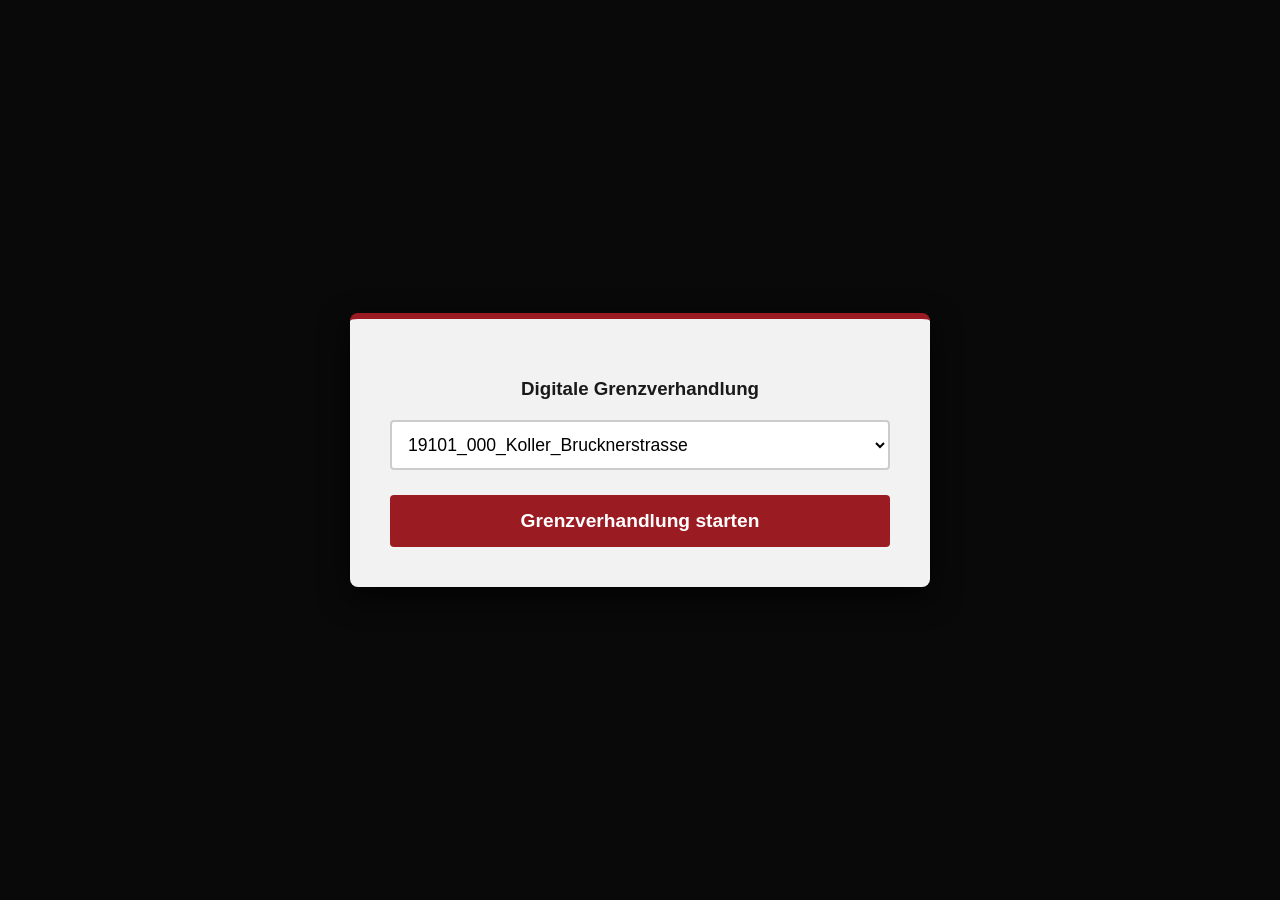
==== index.html @ 2337c844 "Initialer Upload der Grenzverhandlungs-App" ====
<!DOCTYPE html>
<html lang="de">
<head>
    <meta charset="UTF-8">
    <meta name="viewport" content="width=device-width, initial-scale=1.0">
    <title>ADP Rinner - Digitales Grenzprotokoll</title>
    
    <script src="https://cdnjs.cloudflare.com/ajax/libs/jspdf/2.5.1/jspdf.umd.min.js"></script>
    
    <style>
        /* CORPORATE DESIGN: Rot, Schwarz, Grau, Weiß */
        :root {
            --adp-rot: #9b1b22;
            --adp-schwarz: #1a1a1a;
            --adp-grau-hell: #f3f4f6;
            --adp-grau-dunkel: #4b5563;
        }

        body { font-family: Arial, sans-serif; margin: 0; padding: 0; background-color: var(--adp-grau-hell); color: var(--adp-schwarz); }
        
        /* ================= STARTBILDSCHIRM ================= */
        #startScreen {
            position: fixed; top: 0; left: 0; width: 100vw; height: 100vh;
            /* Hintergrundbild für den Start */
            background-image: url("Graz%20Jakomini%20Ausschnitt.jpg");
            background-color: var(--adp-schwarz);
            background-size: cover; background-position: center;
            display: flex; justify-content: center; align-items: center; z-index: 9999;
        }
        #startScreen::before {
            content: ''; position: absolute; top: 0; left: 0; width: 100%; height: 100%;
            background: rgba(0, 0, 0, 0.65); z-index: -1;
        }
        .start-card {
            background: rgba(255, 255, 255, 0.95); padding: 40px; border-radius: 8px;
            box-shadow: 0 10px 30px rgba(0,0,0,0.8); text-align: center; max-width: 500px; width: 90%;
            border-top: 6px solid var(--adp-rot);
        }
        .start-card img { max-width: 280px; margin-bottom: 25px; }
        .start-card select {
            width: 100%; padding: 12px; font-size: 1.1em; margin-bottom: 25px;
            border: 2px solid #ccc; border-radius: 4px; background: white;
        }
        .btn-start {
            background-color: var(--adp-rot); color: white; border: none; padding: 15px 30px;
            font-size: 1.2em; font-weight: bold; border-radius: 4px; cursor: pointer; width: 100%;
            transition: background 0.3s;
        }
        .btn-start:hover { background-color: #7a151b; }

        /* ================= APP CONTAINER ================= */
        #appScreen { display: none; padding: 20px; }
        .container { max-width: 1000px; margin: 0 auto; background: white; padding: 30px; border-radius: 8px; box-shadow: 0 4px 6px rgba(0,0,0,0.1); }
        .header-kanzlei { text-align: center; border-bottom: 3px solid var(--adp-schwarz); padding-bottom: 15px; margin-bottom: 25px; }
        .header-kanzlei img { max-width: 250px; height: auto; display: block; margin: 0 auto 10px auto; }
        
        .inline-input { padding: 8px; font-size: 1em; border-radius: 4px; border: 1px solid #ccc; }
        .meta-grid { display: grid; grid-template-columns: 1fr 1fr; gap: 15px; background: var(--adp-grau-hell); padding: 20px; border-radius: 6px; margin-bottom: 20px; border-left: 5px solid var(--adp-rot); }
        
        /* TABS */
        .tab-nav { display: flex; justify-content: space-between; align-items: flex-end; margin-bottom: 20px; border-bottom: 2px solid #ccc; padding-bottom: 10px; }
        .tab-group-left { display: flex; gap: 5px; flex-wrap: wrap; }
        .tab-btn { padding: 12px 18px; border: 1px solid #ccc; background: white; cursor: pointer; border-radius: 4px; font-weight: bold; color: var(--adp-grau-dunkel); }
        .tab-btn.active { background: var(--adp-schwarz); color: white; border-color: var(--adp-schwarz); }
        
        .tab-btn-tool { background: #e2e8f0; color: #1e293b; border-color: #cbd5e1; }
        .tab-btn-tool.active { background: #3b82f6; color: white; border-color: #2563eb; }

        .tab-content { display: none; }
        .tab-content.active { display: block; }
        
        /* DKM IFRAME */
        .iframe-container { width: 100%; height: 600px; border: 2px solid var(--adp-schwarz); border-radius: 4px; overflow: hidden; background: #fff; }
        .iframe-container iframe { width: 100%; height: 100%; border: none; }

        /* SKIZZE */
        .skizze-wrapper { 
            position: relative; width: 100%; max-width: 900px; height: 550px; 
            border: 2px solid var(--adp-schwarz); background-color: #fff; 
            background-image: url('Begehungsplan.jpg'); 
            background-size: contain; background-repeat: no-repeat; background-position: center; 
        }
        
        #sketchCanvas { position: absolute; top: 0; left: 0; width: 100%; height: 100%; touch-action: none; cursor: crosshair; }
        
        .toolbar { margin-bottom: 15px; display: flex; gap: 8px; flex-wrap: wrap; background: #f8fafc; padding: 12px; border: 1px solid #e2e8f0; border-radius: 4px; }
        .btn { padding: 8px 12px; border: none; border-radius: 4px; cursor: pointer; font-weight: bold; font-size: 0.9em; }
        .btn-tool { background-color: var(--adp-grau-dunkel); color: white; border: 1px solid transparent; }
        .btn-tool.active { background-color: var(--adp-rot); box-shadow: inset 0 0 5px rgba(0,0,0,0.5); }
        .btn-action { background-color: #666; color: white; }
        .btn-save { background-color: var(--adp-rot); color: white; width: 100%; font-size: 1.2em; padding: 15px; margin-top: 30px; text-transform: uppercase; letter-spacing: 1px; }
        
        /* TABELLEN & SIGNATUR */
        .sig-table, .behelf-table { width: 100%; border-collapse: collapse; margin-top: 15px; }
        .sig-table th, .sig-table td, .behelf-table th, .behelf-table td { border: 1px solid #ccc; padding: 10px; text-align: left; vertical-align: middle; }
        .sig-table th, .behelf-table th { background-color: var(--adp-schwarz); color: white; font-size: 0.95em; }
        
        .sig-box-container { text-align: center; }
        .sig-canvas { border: 1px dashed var(--adp-schwarz); background: #fafafa; display: inline-block; touch-action: none; }
        
        .info-text { font-size: 0.95em; line-height: 1.6; color: var(--adp-schwarz); background: var(--adp-grau-hell); padding: 15px; border-left: 4px solid var(--adp-schwarz); margin-bottom: 15px; }
        .footnote { background: white; padding: 12px; font-size: 0.85em; margin-top: 10px; border: 1px solid #ccc; line-height: 1.5; color: var(--adp-grau-dunkel); }
    </style>
</head>
<body>

<div style="display: none;">
    <img id="exportLogo" src="ADP_Logo.png" alt="Logo PDF">
    <img id="exportBg" src="Begehungsplan.jpg" alt="Hintergrund PDF">
</div>

<div id="startScreen">
    <div class="start-card">
        <img src="ADP_Logo.png" alt="ADP Rinner Logo" onerror="this.style.display='none';">
        <h3 style="margin-bottom: 20px; color: var(--adp-schwarz);">Digitale Grenzverhandlung</h3>
        <select id="startGzSelect"></select>
        <button class="btn-start" onclick="startVerhandlung()">Grenzverhandlung starten</button>
    </div>
</div>

<div id="appScreen">
    <div class="container">
        <div class="header-kanzlei">
            <img src="ADP_Logo.png" alt="VERMESSUNG ADP RINNER" onerror="this.style.display='none'">
            <p style="color: var(--adp-grau-dunkel);">8010 Graz, Münzgrabenstraße 4, Tel. 0316 82 35 70</p>
        </div>

        <div class="tab-nav">
            <div class="tab-group-left">
                <button class="tab-btn active" id="btn-tab1" onclick="openTab('tab-seite1')">Seite 1: Eröffnung</button>
                <button class="tab-btn" id="btn-tab2" onclick="openTab('tab-seite2')">Seite 2: Skizze</button>
                <button class="tab-btn" id="btn-tab3" onclick="openTab('tab-seite3')">Seite 3: Signatur</button>
            </div>
            <div>
                <button class="tab-btn tab-btn-tool" id="btn-tab-bev" onclick="openTab('tab-bev')">🗺️ DKM Kataster öffnen</button>
            </div>
        </div>

        <div id="tab-seite1" class="tab-content active">
            <h3 style="text-align: center; margin-bottom: 20px; color: var(--adp-rot);">Protokoll über die Festlegung des Grenzverlaufs<br><span style="color: var(--adp-schwarz); font-size: 0.8em;">gemäß § 43 Abs. 6 VermG und § 52 Z 5 VermG</span></h3>
            
            <div class="meta-grid">
                <div><strong>Vermessungsamt:</strong> <span id="lblVA">-</span></div>
                <div><strong>Katastralgemeinde:</strong> <span id="lblKG">-</span></div>
                <div><strong>Projekt:</strong> <span id="lblProjekt">-</span></div>
                <div><strong>Geschäftszahl (GZ):</strong> <span id="lblGZ" style="font-weight: bold; color: var(--adp-rot);">-</span></div>
            </div>

            <h4 style="border-bottom: 2px solid var(--adp-schwarz); padding-bottom: 5px;">Verzeichnis der Eigentümer, allfälliger Vertreter und anwesender Personen</h4>
            <div class="info-text">
                Die Verhandlung über den Grenzverlauf wird am 
                <input type="date" id="txtDatumEroeffnung" class="inline-input" style="font-weight:bold;"> um 
                <input type="time" id="txtUhrzeitEroeffnung" class="inline-input" style="font-weight:bold;"> Uhr in 
                <input type="text" id="txtOrtEroeffnung" class="inline-input" style="font-weight:bold;"> eröffnet. 
                Der Verhandlungsleiter überzeugt sich von der Persönlichkeit der anwesenden Personen und prüft die Vertretungsbefugnis.
            </div>

            <h4 style="border-bottom: 2px solid var(--adp-schwarz); padding-bottom: 5px;">Gegenstand der Verhandlung</h4>
            <table class="behelf-table">
                <thead>
                    <tr><th style="width: 8%;">Aktiv</th><th>Planverfasser</th><th>Geschäftszahl</th><th>Anmerkung</th></tr>
                </thead>
                <tbody id="behelfeTableBody"></tbody>
            </table>
        </div>

        <div id="tab-bev" class="tab-content">
            <h4 style="border-bottom: 2px solid var(--adp-schwarz); padding-bottom: 5px;">Digitale Katastralmappe (BEV)</h4>
            <p style="color: var(--adp-grau-dunkel); margin-bottom: 15px;">Nutzen Sie diesen Bereich zur Live-Recherche im Kataster. Dieser Bereich dient als Werkzeug und wird nicht ins Protokoll exportiert.</p>
            <div class="iframe-container">
                <iframe src="https://kataster.bev.gv.at/" title="BEV Kataster"></iframe>
            </div>
        </div>

        <div id="tab-seite2" class="tab-content">
            <h4 style="border-bottom: 2px solid var(--adp-schwarz); padding-bottom: 5px;">Beschreibung des Grenzverlaufs</h4>
            <div class="info-text" style="border-left-color: var(--adp-rot);">
                Der Verlauf der Grenzen wird von den erschienenen beteiligten Eigentümern oder deren bevollmächtigten Vertretern entsprechend der untenstehenden Skizze festgelegt und im Sinne von §845 ABGB und der Vermessungsverordnung i.d.g.F. gekennzeichnet.<br><br>
                Die Grenze verläuft von Grenzpunkt zu Grenzpunkt geradlinig, sofern nichts anderes angegeben ist. Die zeichnerische Darstellung erfolgt unter Verwendung des im Anhang zur Vermessungsverordnung i.d.g.F. festgelegten Zeichenschlüssels.<br><br>
                Wenn der Verlauf von Grenzabschnitten mangels Einigung der Eigentümer nicht festgelegt werden konnte, ist dies untenstehend beschrieben.<br><br>
                Alte Grenzpunkte wurden aufgrund oben genannter GFN (VHW's) überprüft bzw. rückgesetzt und einvernehmlich anerkannt.<br>
                Die neuen Grenzpunkte wurden ebenfalls einvernehmlich festgelegt und in der Natur vermarkt.
            </div>

            <p style="font-size: 1.1em;"><strong>Skizze <span style="color: var(--adp-rot);">(siehe Beilage)</span>:</strong></p>
            
            <div class="toolbar">
                <strong>Linien: </strong>
                <button class="btn btn-tool active" id="tool-line_solid" onclick="setTool('line_solid', '#000000', 2, [])">Unstrittig</button>
                <button class="btn btn-tool" id="tool-line_new" onclick="setTool('line_new', '#9b1b22', 3, [])">Neu (Rot)</button>
                <button class="btn btn-tool" id="tool-line_dash" onclick="setTool('line_dash', '#9b1b22', 2, [6, 6])">Strittig</button>
                <span style="border-left: 2px solid #ccc; margin: 0 5px;"></span>
                
                <strong>Symbole & Text: </strong>
                <button class="btn btn-tool" id="tool-sym_marke" onclick="setTool('sym_marke', '#000', 2, [])">⨁ Rohr/Marke</button>
                <button class="btn btn-tool" id="tool-sym_kreis" onclick="setTool('sym_kreis', '#000', 2, [])">◯ Zaunsäule/Ecke</button>
                <button class="btn btn-tool" id="tool-sym_stein" onclick="setTool('sym_stein', '#000', 2, [])">⚫ Grenzstein</button>
                <button class="btn btn-tool" id="tool-text" onclick="setTool('text', '#9b1b22', 1, [])">A Text/Zahl</button>
                
                <span style="border-left: 2px solid #ccc; margin: 0 5px;"></span>
                <button class="btn btn-action" onclick="clearCanvas('sketchCanvas')">Zeichnung leeren</button>
            </div>

            <div class="skizze-wrapper">
                <canvas id="sketchCanvas" width="900" height="550"></canvas>
            </div>
        </div>

        <div id="tab-seite3" class="tab-content">
            <h4 style="border-bottom: 2px solid var(--adp-schwarz); padding-bottom: 5px;">Zustimmungserklärung</h4>
            <div class="info-text">
                Die im nachstehenden Verzeichnis unterfertigten Eigentümer stimmen dem in der Natur einvernehmlich festgelegten und oben beschriebenen Grenzverlauf zu.<br>
                Weiters bestätigen die Eigentümer gem. § 43 Abs. 6 VermG und § 52 Z 5 VermG, dass der Grenzverlauf seit der letzten Vermessung unverändert geblieben ist, bzw. kein anderer Grenzverlauf bekannt ist.
            </div>
            
            <table class="sig-table">
                <thead>
                    <tr>
                        <th style="width: 8%;">EZ</th>
                        <th style="width: 12%;">Gst.Nr.</th>
                        <th style="width: 30%;">Name / Anschrift</th>
                        <th style="width: 35%;">Unterschrift</th>
                        <th style="width: 15%;">Anmerkung / ID</th>
                    </tr>
                </thead>
                <tbody id="eigentuemerTableBody"></tbody>
            </table>
            
            <div class="footnote">
                <strong>* ID = Identitätsnachweis:</strong> P … persönlich bekannt, A … allgemein bekannt, L … amtlicher Lichtbildausweis<br>
                <strong>Vollmachten:</strong> V.i.A. = Vollmacht im Akt; V.p.P. = Vollmacht per Post erhalten; V.p.E. = Vollmacht per Email erhalten
            </div>

            <div style="margin-top: 30px; background: white; padding: 20px; border-radius: 6px; border: 2px solid var(--adp-schwarz);">
                <p style="margin-top: 0;">Die Verhandlung über den Verlauf der Grenze wird um <input type="time" id="txtUhrzeitSchliessung" class="inline-input"> Uhr geschlossen.</p>
                <p style="margin-bottom: 0;"><input type="text" id="txtOrtSignatur" class="inline-input" style="font-weight:bold;">, am <span id="lblUnterschriftDatum" style="font-weight:bold;">-</span></p>
                <p style="margin-top: 15px; text-align: right; border-top: 1px solid #ccc; padding-top: 10px;">
                    <strong>DI Gerald Fuxjäger</strong><br>
                    <small style="color: var(--adp-grau-dunkel);">Der Verhandlungsleiter</small>
                </p>
            </div>

            <button class="btn btn-save" onclick="exportProtokollPDF()">Verhandlung schließen & PDF generieren</button>
        </div>
    </div>
</div>

<script>
    const nameVerhandlungsleiter = "DI Gerald Fuxjäger";

    const datenbank = [
        { gz: "19100_000_Mustermann_Mustergasse", VA: "Graz", kg: "Graz-Stadt (63101)", projekt: "Grenzfeststellung", ort: "Graz", behelfe: [{verfasser: nameVerhandlungsleiter, gz: "GZ 456/1998", anm: "Westgrenze"}], eigentuemer: [{ez: "123", gst: "101/2", name: "Max Mustermann", adr: "Mustergasse 1", id: "P"}] },
        { gz: "19101_000_Koller_Brucknerstrasse", VA: "Graz", kg: "Jakomini (63106)", projekt: "Teilung Koller", ort: "Graz", behelfe: [{verfasser: "DI Rinner", gz: "GZ 789/2012", anm: "Mappenberichtigung"}, {verfasser: nameVerhandlungsleiter, gz: "GZ 102/2021", anm: "Begehungsplan"}], eigentuemer: [{ez: "1592", gst: "2407/4", name: "Kasper Georg", adr: "Brucknerstraße 77", id: "L"}, {ez: "1856", gst: "2407/6", name: "Mohorka Elisabeth", adr: "Brucknerstraße 77", id: "V.i.A."}] },
        { gz: "19102_000_Huber_Waldweg", VA: "Weiz", kg: "Anger (64201)", projekt: "Parzellierung", ort: "Anger", behelfe: [], eigentuemer: [{ez: "110", gst: "450/1", name: "Johann Huber", adr: "Waldweg 44", id: "A"}] },
        { gz: "19103_000_Bauer_Feldgasse", VA: "Leoben", kg: "Göss (60304)", projekt: "Straßenabtretung", ort: "Leoben", behelfe: [], eigentuemer: [{ez: "99", gst: "12/4", name: "Anna Bauer", adr: "Feldgasse 2", id: "P"}] },
        { gz: "19104_000_Steirer_Hauptplatz", VA: "Graz", kg: "Geidorf (63102)", projekt: "Berichtigung", ort: "Graz", behelfe: [], eigentuemer: [{ez: "55", gst: "88", name: "H. Steirer", adr: "Hauptplatz 1", id: "L"}] },
        { gz: "19105_000_Gruber_Berggasse", VA: "Voitsberg", kg: "Bärnbach (63304)", projekt: "Hofteilung", ort: "Bärnbach", behelfe: [], eigentuemer: [{ez: "333", gst: "500", name: "F. Gruber", adr: "Berggasse 12", id: "P"}] },
        { gz: "19106_000_Mayer_Talstrasse", VA: "Graz", kg: "Andritz (63104)", projekt: "Bauplatz", ort: "Graz", behelfe: [], eigentuemer: [{ez: "111", gst: "222", name: "G. Mayer", adr: "Talstr. 4", id: "A"}] },
        { gz: "19107_000_Schmid_Ring", VA: "Graz", kg: "Jakomini (63106)", projekt: "Feststellung", ort: "Graz", behelfe: [], eigentuemer: [{ez: "77", gst: "33/1", name: "M. Schmid", adr: "Ring 10", id: "L"}] },
        { gz: "19108_000_Wagner_Dorfplatz", VA: "Gleisdorf", kg: "Nitscha (64111)", projekt: "Verbreiterung", ort: "Gleisdorf", behelfe: [], eigentuemer: [{ez: "888", gst: "444", name: "T. Wagner", adr: "Dorfplatz 1", id: "P"}] },
        { gz: "19109_000_Leitner_Grenzweg", VA: "Deutschlandsberg", kg: "Frauental (61005)", projekt: "Grenzbereinigung", ort: "Frauental", behelfe: [], eigentuemer: [{ez: "999", gst: "555", name: "L. Leitner", adr: "Grenzweg 3", id: "V.i.A."}] }
    ];

    let aktuellerFall = null;
    let activeCanvasIds = [];

    window.onload = function() {
        if (typeof window.jspdf === 'undefined') {
            alert("⚠️ ACHTUNG: jsPDF-Bibliothek lädt nicht. Für den Export ist eine Internetverbindung erforderlich.");
        }
        const startSelect = document.getElementById('startGzSelect');
        datenbank.forEach((fall, index) => {
            let opt = document.createElement('option'); opt.value = index;
            opt.innerHTML = fall.gz; startSelect.appendChild(opt);
        });
        startSelect.value = 1; // Default: Brucknerstraße
    };

    function startVerhandlung() {
        aktuellerFall = datenbank[document.getElementById('startGzSelect').value];
        const now = new Date();
        document.getElementById('txtDatumEroeffnung').value = now.toISOString().split('T')[0];
        document.getElementById('lblUnterschriftDatum').innerText = now.toLocaleDateString('de-AT');
        document.getElementById('txtUhrzeitEroeffnung').value = now.toTimeString().split(' ')[0].substring(0, 5);
        document.getElementById('txtUhrzeitSchliessung').value = new Date(now.getTime() + 60*60000).toTimeString().split(' ')[0].substring(0, 5);

        // Umschalten der Screens
        document.getElementById('startScreen').style.display = 'none';
        document.getElementById('appScreen').style.display = 'block';

        // Befüllen der Daten
        document.getElementById('lblGZ').innerText = aktuellerFall.gz;
        document.getElementById('lblVA').innerText = aktuellerFall.VA;
        document.getElementById('lblKG').innerText = aktuellerFall.kg;
        document.getElementById('lblProjekt').innerText = aktuellerFall.projekt;
        document.getElementById('txtOrtEroeffnung').value = aktuellerFall.ort;
        document.getElementById('txtOrtSignatur').value = aktuellerFall.ort;

        const bBody = document.getElementById('behelfeTableBody'); bBody.innerHTML = "";
        if(aktuellerFall.behelfe.length === 0) {
            bBody.innerHTML = "<tr><td colspan='4' style='text-align:center;'>Keine Behelfe hinterlegt</td></tr>";
        } else {
            aktuellerFall.behelfe.forEach((b, i) => {
                bBody.innerHTML += `<tr><td><input type="checkbox" id="chkBehelf_${i}" checked></td><td>${b.verfasser}</td><td>${b.gz}</td><td>${b.anm}</td></tr>`;
            });
        }

        const eBody = document.getElementById('eigentuemerTableBody'); eBody.innerHTML = "";
        activeCanvasIds = [];
        aktuellerFall.eigentuemer.forEach((e, i) => {
            const cId = `sigCanvas_${i}`; activeCanvasIds.push(cId);
            eBody.innerHTML += `
                <tr>
                    <td><strong>${e.ez}</strong></td>
                    <td><strong>${e.gst}</strong></td>
                    <td>${e.name}<br><small style="color:var(--adp-grau-dunkel);">${e.adr}</small></td>
                    <td class="sig-box-container">
                        <canvas id="${cId}" width="280" height="80" class="sig-canvas"></canvas>
                        <br><button class="btn btn-clear" style="padding:4px 8px; font-size:0.75em; margin-top:5px;" onclick="clearCanvas('${cId}')">Leeren</button>
                    </td>
                    <td><input type="text" id="txtId_${i}" value="${e.id}" style="width:100%; padding:6px; box-sizing:border-box;"></td>
                </tr>`;
        });

        // WICHTIG: Verzögertes Setup der Canvas-Elemente, damit diese korrekt gerendert sind.
        setTimeout(() => { 
            activeCanvasIds.forEach(id => setupCanvas(id, true)); 
            setupCanvas('sketchCanvas', false);
        }, 100);
    }

    function openTab(id) {
        document.querySelectorAll('.tab-content').forEach(t => t.classList.remove('active'));
        document.querySelectorAll('.tab-btn').forEach(b => b.classList.remove('active'));
        document.getElementById(id).classList.add('active');
        if(event) document.getElementById('btn-' + id.replace('tab-','')).classList.add('active');
    }

    // --- NEUE, STABILE CANVAS LOGIK (POINTER-EVENTS) ---
    let currentTool = 'line_solid'; 
    let currentStyle = { color: '#000000', width: 2, dash: [] };

    function setTool(toolName, color, width, dash) {
        currentTool = toolName;
        currentStyle = { color: color, width: width, dash: dash };
        document.querySelectorAll('.btn-tool').forEach(b => b.classList.remove('active'));
        document.getElementById('tool-' + toolName).classList.add('active');
    }

    function setupCanvas(canvasId, isSig) {
        const canvas = document.getElementById(canvasId); 
        if (!canvas) return;
        const ctx = canvas.getContext('2d'); 
        let drawing = false;

        const getPos = (e) => { 
            const rect = canvas.getBoundingClientRect(); 
            const scaleX = canvas.width / rect.width;
            const scaleY = canvas.height / rect.height;
            return { 
                x: (e.clientX - rect.left) * scaleX, 
                y: (e.clientY - rect.top) * scaleY 
            }; 
        };
        
        const startAction = (e) => {
            e.preventDefault();
            const p = getPos(e);
            
            if (!isSig) {
                if (currentTool === 'text') {
                    const txt = prompt("Text oder Zahl eingeben:");
                    if(txt) {
                        ctx.font = "bold 16px Arial"; ctx.fillStyle = currentStyle.color;
                        ctx.fillText(txt, p.x, p.y + 6);
                    }
                    return;
                }
                
                if (currentTool.startsWith('sym_')) {
                    ctx.strokeStyle = currentStyle.color; ctx.lineWidth = 2; ctx.beginPath();
                    if (currentTool === 'sym_marke') {
                        ctx.arc(p.x, p.y, 6, 0, 2 * Math.PI);
                        ctx.moveTo(p.x - 8, p.y); ctx.lineTo(p.x + 8, p.y);
                        ctx.moveTo(p.x, p.y - 8); ctx.lineTo(p.x, p.y + 8);
                    } else if (currentTool === 'sym_kreis') {
                        ctx.arc(p.x, p.y, 6, 0, 2 * Math.PI);
                    } else if (currentTool === 'sym_stein') {
                        ctx.arc(p.x, p.y, 6, 0, 2 * Math.PI);
                        ctx.fillStyle = currentStyle.color; ctx.fill();
                    }
                    ctx.stroke(); return;
                }
            }
            
            drawing = true; 
            ctx.beginPath(); 
            ctx.moveTo(p.x, p.y);
        };

        const moveAction = (e) => {
            e.preventDefault();
            if (!drawing) return;
            if (!isSig && !currentTool.startsWith('line_')) return; 
            
            const p = getPos(e); 
            ctx.strokeStyle = isSig ? '#0000bb' : currentStyle.color; 
            ctx.lineWidth = isSig ? 2 : currentStyle.width; 
            ctx.setLineDash(isSig ? [] : currentStyle.dash); 
            ctx.lineTo(p.x, p.y); 
            ctx.stroke();
        };

        const stopAction = (e) => {
            e.preventDefault();
            drawing = false;
        };

        canvas.addEventListener('pointerdown', startAction);
        canvas.addEventListener('pointermove', moveAction);
        canvas.addEventListener('pointerup', stopAction);
        canvas.addEventListener('pointerout', stopAction);
    }
    
    function clearCanvas(id) { const c = document.getElementById(id); if(c) c.getContext('2d').clearRect(0, 0, c.width, c.height); }

    // --- PDF EXPORT (Inklusive Bilder aus dem HTML-DOM) ---
    async function exportProtokollPDF() {
        if (typeof window.jspdf === 'undefined') { alert("jsPDF-Bibliothek fehlt."); return; }
        const { jsPDF } = window.jspdf;
        const doc = new jsPDF({ orientation: "portrait", unit: "mm", format: "a4" });
        const dR = document.getElementById('txtDatumEroeffnung').value.split("-"); const fDat = `${dR[2]}.${dR[1]}.${dR[0]}`;

        // Wir lesen die unsichtbaren img-Tags aus dem Dokument aus, 
        // die beim Laden der Seite direkt bereitgestellt wurden.
        const logoElement = document.getElementById('exportLogo');
        const bgElement = document.getElementById('exportBg');

        const drawBriefkopf = (pNum) => {
            try {
                doc.addImage(logoElement, 'PNG', 15, 10, 48, 14);
            } catch(e) {
                console.warn("Logo nicht geladen", e);
            }
            doc.setFont("helvetica", "normal"); doc.setFontSize(8); doc.text("8010 Graz, Münzgrabenstraße 4, Tel. 0316 82 35 70", 15, 27);
            doc.setFontSize(8.5); doc.text(`Vermessungsamt: ${aktuellerFall.VA}`, 125, 13);
            doc.text(`Katastralgemeinde: ${aktuellerFall.kg}`, 125, 18);
            doc.text(`Projekt: ${aktuellerFall.projekt}`, 125, 23);
            doc.text(`Seite: ${pNum} von 3`, 175, 13); doc.line(15, 30, 195, 30);
        };

        // --- SEITE 1 ---
        drawBriefkopf(1);
        doc.setFont("helvetica", "bold"); doc.setFontSize(11); doc.text("Protokoll über die Festlegung des Grenzverlaufs", 15, 38);
        doc.text("gemäß § 43 Abs. 6 VermG und § 52 Z 5 VermG", 15, 43);
        doc.setFont("helvetica", "bold"); doc.setFontSize(9.5); doc.text("Verzeichnis der Eigentümer, allfälliger Vertreter und anwesender Personen", 15, 52);
        doc.setFont("helvetica", "normal"); doc.setFontSize(9);
        doc.text(doc.splitTextToSize(`Die Verhandlung über den Grenzverlauf wird am ${fDat} um ${document.getElementById('txtUhrzeitEroeffnung').value} Uhr in ${document.getElementById('txtOrtEroeffnung').value} eröffnet. Der Verhandlungsleiter überzeugt sich von der Persönlichkeit der anwesenden Personen und prüft die Vertretungsbefugnis.`, 180), 15, 58);
        
        doc.setFont("helvetica", "bold"); doc.text("Gegenstand der Verhandlung", 15, 76);
        doc.setFont("helvetica", "normal"); doc.text(doc.splitTextToSize("Der Verhandlungsleiter legt den Gegenstand der Grenzverhandlung dar, der die Festlegung der Grenzen der in der Beschreibung des Grenzverlaufs näher bezeichneten Grundstücke betrifft und hält folgende Behelfe vor:", 180), 15, 81);

        doc.rect(15, 92, 180, 45); doc.line(15, 98, 195, 98); doc.line(65, 92, 65, 137); doc.line(120, 92, 120, 137);
        doc.setFont("helvetica", "bold"); doc.text("Planverfasser", 18, 96); doc.text("Geschäftszahl", 68, 96); doc.text("Anmerkung", 122, 96);
        doc.setFont("helvetica", "normal");
        
        let yPos = 103;
        aktuellerFall.behelfe.forEach((b, i) => {
            if(document.getElementById(`chkBehelf_${i}`).checked) {
                doc.text(b.verfasser, 18, yPos); doc.text(b.gz, 68, yPos); doc.text(b.anm, 122, yPos); yPos += 7;
            }
        });

        // --- SEITE 2 ---
        doc.addPage(); drawBriefkopf(2);
        doc.setFont("helvetica", "bold"); doc.setFontSize(11); doc.text("Beschreibung des Grenzverlaufs", 15, 38);
        doc.setFont("helvetica", "normal"); doc.setFontSize(9);
        doc.text(doc.splitTextToSize("Der Verlauf der Grenzen wird von den erschienenen beteiligten Eigentümern oder deren bevollmächtigten Vertretern entsprechend der untenstehenden Skizze festgelegt und im Sinne von §845 ABGB und der Vermessungsverordnung i.d.g.F. gekennzeichnet.\n\nDie Grenze verläuft von Grenzpunkt zu Grenzpunkt geradlinig, sofern nichts anderes angegeben ist. Die zeichnerische Darstellung erfolgt unter Verwendung des im Anhang zur Vermessungsverordnung i.d.g.F. festgelegten Zeichenschlüssels.\n\nWenn der Verlauf von Grenzabschnitten mangels Einigung der Eigentümer nicht festgelegt werden konnte, ist dies untenstehend beschrieben.\n\nAlte Grenzpunkte wurden aufgrund oben genannter GFN (VHW's) überprüft bzw. rückgesetzt und einvernehmlich anerkannt.\n\nDie neuen Grenzpunkte wurden ebenfalls einvernehmlich festgelegt und in der Natur vermarkt.", 180), 15, 45);

        doc.setFont("helvetica", "bold"); doc.text("Skizze", 15, 120); doc.setFont("helvetica", "normal"); doc.text("siehe Beilage", 15, 125);
        
        // Fügt zuerst das Hintergrundbild ein (Begehungsplan)
        try {
            doc.addImage(bgElement, 'JPEG', 15, 128, 180, 110);
        } catch(e) {
            console.warn("Hintergrund konnte nicht gedruckt werden", e);
        }
        
        // Fügt das transparente gezeichnete Overlay darüber
        try {
            const sImg = document.getElementById('sketchCanvas').toDataURL('image/png');
            doc.addImage(sImg, 'PNG', 15, 128, 180, 110);
        } catch(e) {
            console.warn("Canvas Fehler", e);
        }
        doc.rect(15, 128, 180, 110);

        // --- SEITE 3 ---
        doc.addPage(); drawBriefkopf(3);
        doc.setFont("helvetica", "bold"); doc.setFontSize(11); doc.text("Zustimmungserklärung", 15, 38);
        doc.setFont("helvetica", "normal"); doc.setFontSize(9);
        doc.text(doc.splitTextToSize("Die im nachstehenden Verzeichnis unterfertigten Eigentümer stimmen dem in der Natur einvernehmlich festgelegten und oben beschriebenen Grenzverlauf zu.\nWeiters bestätigen die Eigentümer gem. § 43 Abs. 6 VermG und § 52 Z 5 VermG, dass der Grenzverlauf seit der letzten Vermessung unverändert geblieben ist, bzw. kein anderer Grenzverlauf bekannt ist.", 180), 15, 45);

        let tY = 64;
        doc.rect(15, tY, 180, 12); doc.line(15, tY+12, 195, tY+12);
        doc.setFont("helvetica", "bold");
        doc.text("EZ", 17, tY+8); doc.text("Gst.Nr.", 32, tY+8); doc.text("Name und Anschrift des Eigentümers", 57, tY+8); doc.text("Unterschrift", 122, tY+8); doc.text("Anmerkung", 172, tY+8);
        doc.line(30, tY, 30, 210); doc.line(55, tY, 55, 210); doc.line(120, tY, 120, 210); doc.line(170, tY, 170, 210);
        
        tY += 12; doc.setFont("helvetica", "normal"); doc.setFontSize(8.5);
        aktuellerFall.eigentuemer.forEach((e, i) => {
            doc.text(e.ez, 17, tY + 10); doc.text(e.gst, 32, tY + 10);
            doc.text(e.name, 57, tY + 8); doc.setFontSize(7); doc.text(e.adr, 57, tY + 14); doc.setFontSize(8.5);
            
            const sigImg = document.getElementById(`sigCanvas_${i}`).toDataURL('image/png');
            doc.addImage(sigImg, 'PNG', 122, tY + 2, 45, 14);
            
            let customId = document.getElementById(`txtId_${i}`).value;
            doc.text(customId, 172, tY + 10);
            
            doc.line(15, tY + 18, 195, tY + 18);
            tY += 18;
        });

        doc.setFontSize(7.5);
        doc.text("* ID = Identitätsnachweis:     P … persönlich bekannt,     A … allgemein bekannt,     L … amtlicher Lichtbildausweis", 15, 216);
        doc.text("V.i.A. = Vollmacht im Akt; V.p.P. = Vollmacht per Post erhalten; V.p.E.= Vollmacht per Email erhalten", 15, 221);

        doc.setFontSize(9);
        doc.text(`Die Verhandlung über den Verlauf der Grenze wird um ${document.getElementById('txtUhrzeitSchliessung').value} Uhr geschlossen.`, 15, 235);
        let ortFinal = document.getElementById('txtOrtSignatur').value;
        doc.text(`${ortFinal}, am ${fDat}`, 15, 252);
        
        doc.line(130, 252, 185, 252);
        doc.setFont("helvetica", "bold"); doc.text(nameVerhandlungsleiter, 130, 256);
        doc.setFont("helvetica", "normal"); doc.setFontSize(7.5); doc.text("Der Verhandlungsleiter", 130, 260);

        doc.save(`Grenzprotokoll_${aktuellerFall.gz.replace("/", "_")}.pdf`);
    }
</script>
</body>
</html>
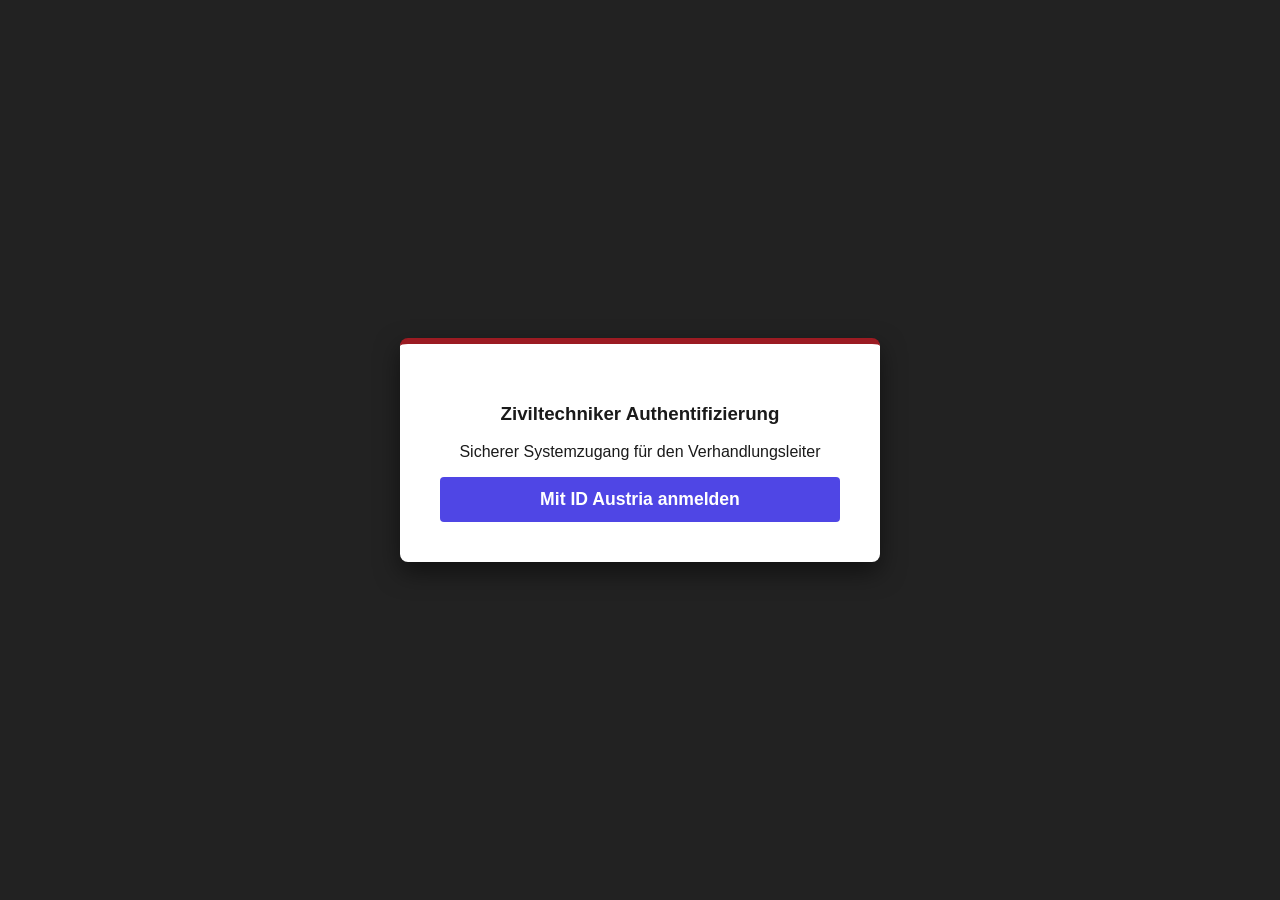
==== commit 38e098d3: "Update index.html" ====
--- a/index.html
+++ b/index.html
@@ -2,8 +2,7 @@
 <html lang="de">
 <head>
     <meta charset="UTF-8">
-    <meta name="viewport" content="width=device-width, initial-scale=1.0">
-    <title>ADP Rinner - Digitales Grenzprotokoll</title>
+    <title>ADP Rinner - Digitales Grenzprotokoll v5.4</title>
     
     <script src="https://cdnjs.cloudflare.com/ajax/libs/jspdf/2.5.1/jspdf.umd.min.js"></script>
     
@@ -18,101 +17,97 @@
 
         body { font-family: Arial, sans-serif; margin: 0; padding: 0; background-color: var(--adp-grau-hell); color: var(--adp-schwarz); }
         
-        /* ================= STARTBILDSCHIRM ================= */
-        #startScreen {
-            position: fixed; top: 0; left: 0; width: 100vw; height: 100vh;
-            /* Hintergrundbild für den Start */
-            background-image: url("Graz%20Jakomini%20Ausschnitt.jpg");
+        /* ================= 0. SECURITY LOGIN SCREEN ================= */
+        #loginScreen { position: fixed; top: 0; left: 0; width: 100vw; height: 100vh; background: #222; display: flex; justify-content: center; align-items: center; z-index: 10000; }
+        .login-card { background: white; padding: 40px; border-radius: 8px; text-align: center; box-shadow: 0 10px 25px rgba(0,0,0,0.5); width: 100%; max-width: 400px; border-top: 6px solid var(--adp-rot); }
+        .btn-login { background-color: #4f46e5; color: white; border: none; padding: 12px; width: 100%; font-weight: bold; border-radius: 4px; cursor: pointer; font-size: 1.1em; display: flex; align-items: center; justify-content: center; gap: 10px; }
+        
+        /* ================= 1. STARTBILDSCHIRM ================= */
+        #startScreen { 
+            position: fixed; top: 0; left: 0; width: 100vw; height: 100vh; 
             background-color: var(--adp-schwarz);
-            background-size: cover; background-position: center;
-            display: flex; justify-content: center; align-items: center; z-index: 9999;
+            display: none; justify-content: center; align-items: center; z-index: 9999; overflow: hidden;
         }
-        #startScreen::before {
-            content: ''; position: absolute; top: 0; left: 0; width: 100%; height: 100%;
-            background: rgba(0, 0, 0, 0.65); z-index: -1;
-        }
-        .start-card {
-            background: rgba(255, 255, 255, 0.95); padding: 40px; border-radius: 8px;
-            box-shadow: 0 10px 30px rgba(0,0,0,0.8); text-align: center; max-width: 500px; width: 90%;
-            border-top: 6px solid var(--adp-rot);
-        }
-        .start-card img { max-width: 280px; margin-bottom: 25px; }
-        .start-card select {
-            width: 100%; padding: 12px; font-size: 1.1em; margin-bottom: 25px;
-            border: 2px solid #ccc; border-radius: 4px; background: white;
-        }
-        .btn-start {
-            background-color: var(--adp-rot); color: white; border: none; padding: 15px 30px;
-            font-size: 1.2em; font-weight: bold; border-radius: 4px; cursor: pointer; width: 100%;
-            transition: background 0.3s;
-        }
-        .btn-start:hover { background-color: #7a151b; }
-
-        /* ================= APP CONTAINER ================= */
+        .bg-image-fallback { position: absolute; top: 0; left: 0; width: 100%; height: 100%; object-fit: cover; z-index: -2; }
+        .bg-overlay { position: absolute; top: 0; left: 0; width: 100%; height: 100%; background: rgba(0, 0, 0, 0.65); z-index: -1; }
+        .start-card { background: rgba(255, 255, 255, 0.95); padding: 40px; border-radius: 8px; box-shadow: 0 10px 30px rgba(0,0,0,0.8); text-align: center; max-width: 530px; width: 90%; border-top: 6px solid var(--adp-rot); }
+        .start-card img { max-width: 280px; margin-bottom: 25px; display: block; margin-left: auto; margin-right: auto; }
+        .start-card select { width: 100%; padding: 12px; font-size: 1.05em; margin-bottom: 25px; border: 2px solid #ccc; border-radius: 4px; background: white; }
+        .btn-start { background-color: var(--adp-rot); color: white; border: none; padding: 15px; width: 100%; font-weight: bold; border-radius: 4px; cursor: pointer; font-size: 1.1em; }
+        
+        /* ================= 2. MAIN APP CONTAINER ================= */
         #appScreen { display: none; padding: 20px; }
         .container { max-width: 1000px; margin: 0 auto; background: white; padding: 30px; border-radius: 8px; box-shadow: 0 4px 6px rgba(0,0,0,0.1); }
-        .header-kanzlei { text-align: center; border-bottom: 3px solid var(--adp-schwarz); padding-bottom: 15px; margin-bottom: 25px; }
-        .header-kanzlei img { max-width: 250px; height: auto; display: block; margin: 0 auto 10px auto; }
+        
+        .page-header-block { display: flex; justify-content: space-between; align-items: flex-start; border-bottom: 2px solid var(--adp-schwarz); padding-bottom: 12px; margin-bottom: 25px; }
+        .header-meta-info { font-size: 0.95em; line-height: 1.5; color: var(--adp-schwarz); }
+        .header-meta-info div { margin-bottom: 2px; }
+        .page-header-block img { max-width: 210px; height: auto; }
         
         .inline-input { padding: 8px; font-size: 1em; border-radius: 4px; border: 1px solid #ccc; }
-        .meta-grid { display: grid; grid-template-columns: 1fr 1fr; gap: 15px; background: var(--adp-grau-hell); padding: 20px; border-radius: 6px; margin-bottom: 20px; border-left: 5px solid var(--adp-rot); }
-        
-        /* TABS */
+        
+        /* NAVIGATION TABS */
         .tab-nav { display: flex; justify-content: space-between; align-items: flex-end; margin-bottom: 20px; border-bottom: 2px solid #ccc; padding-bottom: 10px; }
         .tab-group-left { display: flex; gap: 5px; flex-wrap: wrap; }
         .tab-btn { padding: 12px 18px; border: 1px solid #ccc; background: white; cursor: pointer; border-radius: 4px; font-weight: bold; color: var(--adp-grau-dunkel); }
         .tab-btn.active { background: var(--adp-schwarz); color: white; border-color: var(--adp-schwarz); }
-        
         .tab-btn-tool { background: #e2e8f0; color: #1e293b; border-color: #cbd5e1; }
         .tab-btn-tool.active { background: #3b82f6; color: white; border-color: #2563eb; }
-
         .tab-content { display: none; }
         .tab-content.active { display: block; }
         
-        /* DKM IFRAME */
+        /* DKM KATASTER IFRAME */
         .iframe-container { width: 100%; height: 600px; border: 2px solid var(--adp-schwarz); border-radius: 4px; overflow: hidden; background: #fff; }
         .iframe-container iframe { width: 100%; height: 100%; border: none; }
 
-        /* SKIZZE */
-        .skizze-wrapper { 
-            position: relative; width: 100%; max-width: 900px; height: 550px; 
-            border: 2px solid var(--adp-schwarz); background-color: #fff; 
-            background-image: url('Begehungsplan.jpg'); 
-            background-size: contain; background-repeat: no-repeat; background-position: center; 
-        }
-        
+        /* SKIZZE INTERFACE */
+        .skizze-wrapper { position: relative; width: 100%; max-width: 900px; height: 550px; border: 2px solid var(--adp-schwarz); background-color: #fff; background-image: url('Begehungsplan.jpg'); background-size: contain; background-repeat: no-repeat; background-position: center; }
         #sketchCanvas { position: absolute; top: 0; left: 0; width: 100%; height: 100%; touch-action: none; cursor: crosshair; }
         
-        .toolbar { margin-bottom: 15px; display: flex; gap: 8px; flex-wrap: wrap; background: #f8fafc; padding: 12px; border: 1px solid #e2e8f0; border-radius: 4px; }
+        .toolbar { display: flex; gap: 8px; flex-wrap: wrap; background: #f8fafc; padding: 12px; border: 1px solid #e2e8f0; border-radius: 4px; align-items: center; }
         .btn { padding: 8px 12px; border: none; border-radius: 4px; cursor: pointer; font-weight: bold; font-size: 0.9em; }
         .btn-tool { background-color: var(--adp-grau-dunkel); color: white; border: 1px solid transparent; }
         .btn-tool.active { background-color: var(--adp-rot); box-shadow: inset 0 0 5px rgba(0,0,0,0.5); }
         .btn-action { background-color: #666; color: white; }
-        .btn-save { background-color: var(--adp-rot); color: white; width: 100%; font-size: 1.2em; padding: 15px; margin-top: 30px; text-transform: uppercase; letter-spacing: 1px; }
-        
-        /* TABELLEN & SIGNATUR */
+        .btn-save { background-color: var(--adp-rot); color: white; width: 100%; font-size: 1.2em; padding: 15px; margin-top: 30px; text-transform: uppercase; }
+        
+        /* TABELLEN STYLES */
         .sig-table, .behelf-table { width: 100%; border-collapse: collapse; margin-top: 15px; }
         .sig-table th, .sig-table td, .behelf-table th, .behelf-table td { border: 1px solid #ccc; padding: 10px; text-align: left; vertical-align: middle; }
         .sig-table th, .behelf-table th { background-color: var(--adp-schwarz); color: white; font-size: 0.95em; }
-        
         .sig-box-container { text-align: center; }
         .sig-canvas { border: 1px dashed var(--adp-schwarz); background: #fafafa; display: inline-block; touch-action: none; }
-        
         .info-text { font-size: 0.95em; line-height: 1.6; color: var(--adp-schwarz); background: var(--adp-grau-hell); padding: 15px; border-left: 4px solid var(--adp-schwarz); margin-bottom: 15px; }
-        .footnote { background: white; padding: 12px; font-size: 0.85em; margin-top: 10px; border: 1px solid #ccc; line-height: 1.5; color: var(--adp-grau-dunkel); }
+
+        /* MODAL POPUP */
+        .modal { display: none; position: fixed; top: 0; left: 0; width: 100%; height: 100%; background-color: rgba(0,0,0,0.85); z-index: 20000; justify-content: center; align-items: center; }
+        .modal-content { background: white; padding: 20px; border-radius: 8px; width: 85%; height: 85%; text-align: center; position: relative; display: flex; flex-direction: column; }
+        .modal-close { position: absolute; top: 5px; right: 15px; font-size: 30px; cursor: pointer; font-weight: bold; color: var(--adp-rot); z-index: 21000; }
+        .pdf-embed-container { width: 100%; flex-grow: 1; border: 1px solid #ccc; margin-top: 10px; }
+        .pdf-embed-container iframe { width: 100%; height: 100%; border: none; }
     </style>
 </head>
 <body>
 
 <div style="display: none;">
-    <img id="exportLogo" src="ADP_Logo.png" alt="Logo PDF">
-    <img id="exportBg" src="Begehungsplan.jpg" alt="Hintergrund PDF">
+    <img id="preloadLogo" src="ADP_Logo_2.png" alt="Logo PDF" crossorigin="anonymous">
+    <img id="preloadBgPlan" src="Begehungsplan.jpg" alt="Plan PDF" crossorigin="anonymous">
 </div>
 
+<div id="loginScreen">
+    <div class="login-card">
+        <h3>Ziviltechniker Authentifizierung</h3>
+        <p>Sicherer Systemzugang für den Verhandlungsleiter</p>
+        <button class="btn-login" onclick="simulateLogin()">Mit ID Austria anmelden</button>
+    </div>
+</div>
+
 <div id="startScreen">
+    <img src="Graz Jakomini Ausschnitt.jpg" class="bg-image-fallback" alt="Hintergrund" onerror="this.style.display='none'">
+    <div class="bg-overlay"></div>
     <div class="start-card">
-        <img src="ADP_Logo.png" alt="ADP Rinner Logo" onerror="this.style.display='none';">
-        <h3 style="margin-bottom: 20px; color: var(--adp-schwarz);">Digitale Grenzverhandlung</h3>
+        <img src="ADP_Logo_2.png" alt="ADP Rinner Logo">
+        <h3>Digitale Grenzverhandlung</h3>
         <select id="startGzSelect"></select>
         <button class="btn-start" onclick="startVerhandlung()">Grenzverhandlung starten</button>
     </div>
@@ -120,97 +115,92 @@
 
 <div id="appScreen">
     <div class="container">
-        <div class="header-kanzlei">
-            <img src="ADP_Logo.png" alt="VERMESSUNG ADP RINNER" onerror="this.style.display='none'">
-            <p style="color: var(--adp-grau-dunkel);">8010 Graz, Münzgrabenstraße 4, Tel. 0316 82 35 70</p>
+        
+        <div class="page-header-block">
+            <div class="header-meta-info">
+                <div><strong>Vermessungsamt:</strong> Graz</div>
+                <div><strong>Katastralgemeinde:</strong> 63243 Kirchenviertel</div>
+                <div><strong>Projekt:</strong> 19389</div>
+            </div>
+            <div style="text-align: right;">
+                <img src="ADP_Logo_2.png" alt="VERMESSUNG ADP RINNER">
+                <div style="font-size: 0.75em; color: var(--adp-grau-dunkel); margin-top: 3px;">Münzgrabenstraße 4, 8010 Graz | Tel: 0316 82 35 70</div>
+            </div>
         </div>
 
         <div class="tab-nav">
             <div class="tab-group-left">
-                <button class="tab-btn active" id="btn-tab1" onclick="openTab('tab-seite1')">Seite 1: Eröffnung</button>
-                <button class="tab-btn" id="btn-tab2" onclick="openTab('tab-seite2')">Seite 2: Skizze</button>
-                <button class="tab-btn" id="btn-tab3" onclick="openTab('tab-seite3')">Seite 3: Signatur</button>
+                <button class="tab-btn active" id="btn-tab-seite1" onclick="openTab('tab-seite1')">Seite 1: Eröffnung</button>
+                <button class="tab-btn" id="btn-tab-seite2" onclick="openTab('tab-seite2')">Seite 2: Skizze</button>
+                <button class="tab-btn" id="btn-tab-seite3" onclick="openTab('tab-seite3')">Seite 3: Signatur</button>
             </div>
             <div>
-                <button class="tab-btn tab-btn-tool" id="btn-tab-bev" onclick="openTab('tab-bev')">🗺️ DKM Kataster öffnen</button>
+                <button class="tab-btn tab-btn-tool" id="btn-tab-bev" onclick="openTab('tab-bev')">🗺️ DKM Kataster</button>
             </div>
         </div>
 
         <div id="tab-seite1" class="tab-content active">
-            <h3 style="text-align: center; margin-bottom: 20px; color: var(--adp-rot);">Protokoll über die Festlegung des Grenzverlaufs<br><span style="color: var(--adp-schwarz); font-size: 0.8em;">gemäß § 43 Abs. 6 VermG und § 52 Z 5 VermG</span></h3>
-            
-            <div class="meta-grid">
-                <div><strong>Vermessungsamt:</strong> <span id="lblVA">-</span></div>
-                <div><strong>Katastralgemeinde:</strong> <span id="lblKG">-</span></div>
-                <div><strong>Projekt:</strong> <span id="lblProjekt">-</span></div>
-                <div><strong>Geschäftszahl (GZ):</strong> <span id="lblGZ" style="font-weight: bold; color: var(--adp-rot);">-</span></div>
-            </div>
-
-            <h4 style="border-bottom: 2px solid var(--adp-schwarz); padding-bottom: 5px;">Verzeichnis der Eigentümer, allfälliger Vertreter und anwesender Personen</h4>
+            <h3 style="text-align: center; color: var(--adp-rot); margin-top: 10px;">Protokoll über die Festlegung des Grenzverlaufs<br><span style="color: var(--adp-schwarz); font-size: 0.8em;">gemäß § 43 Abs. 6 VermG und § 52 Z 5 VermG</span></h3>
+            
+            <h4>Verzeichnis der Eigentümer, allfälliger Vertreter und anwesender Personen</h4>
             <div class="info-text">
-                Die Verhandlung über den Grenzverlauf wird am 
-                <input type="date" id="txtDatumEroeffnung" class="inline-input" style="font-weight:bold;"> um 
-                <input type="time" id="txtUhrzeitEroeffnung" class="inline-input" style="font-weight:bold;"> Uhr in 
-                <input type="text" id="txtOrtEroeffnung" class="inline-input" style="font-weight:bold;"> eröffnet. 
-                Der Verhandlungsleiter überzeugt sich von der Persönlichkeit der anwesenden Personen und prüft die Vertretungsbefugnis.
-            </div>
-
-            <h4 style="border-bottom: 2px solid var(--adp-schwarz); padding-bottom: 5px;">Gegenstand der Verhandlung</h4>
+                Die Verhandlung wird am <input type="date" id="txtDatumEroeffnung" class="inline-input" style="font-weight:bold;"> um <input type="time" id="txtUhrzeitEroeffnung" class="inline-input" style="font-weight:bold;"> Uhr in <input type="text" id="txtOrtEroeffnung" class="inline-input" style="font-weight:bold; width: 220px;" placeholder="Ort eintragen..."> von <strong>DI Gerald Fuxjäger</strong> eröffnet.
+            </div>
+            
+            <h4>Gegenstand der Verhandlung</h4>
+            <p class="info-text" style="border-left-color: var(--adp-rot); background: #fffcfc;">Der Verhandlungsleiter legt den Gegenstand der Grenzverhandlung dar, der die Festlegung der Grenzen der in der Beschreibung des Grenzverlaufs näher bezeichneten Grundstücke betrifft und hält folgende Behelfe vor:</p>
             <table class="behelf-table">
                 <thead>
-                    <tr><th style="width: 8%;">Aktiv</th><th>Planverfasser</th><th>Geschäftszahl</th><th>Anmerkung</th></tr>
+                    <tr>
+                        <th style="width: 10%;">Aktiv</th>
+                        <th>Planverfasser</th>
+                        <th>Geschäftszahl</th>
+                        <th>Anmerkung</th>
+                        <th style="width: 15%; text-align:center;">Vorzeigen</th>
+                    </tr>
                 </thead>
                 <tbody id="behelfeTableBody"></tbody>
             </table>
         </div>
 
         <div id="tab-bev" class="tab-content">
-            <h4 style="border-bottom: 2px solid var(--adp-schwarz); padding-bottom: 5px;">Digitale Katastralmappe (BEV)</h4>
-            <p style="color: var(--adp-grau-dunkel); margin-bottom: 15px;">Nutzen Sie diesen Bereich zur Live-Recherche im Kataster. Dieser Bereich dient als Werkzeug und wird nicht ins Protokoll exportiert.</p>
-            <div class="iframe-container">
-                <iframe src="https://kataster.bev.gv.at/" title="BEV Kataster"></iframe>
-            </div>
+            <div class="iframe-container"><iframe src="https://kataster.bev.gv.at/"></iframe></div>
         </div>
 
         <div id="tab-seite2" class="tab-content">
             <h4 style="border-bottom: 2px solid var(--adp-schwarz); padding-bottom: 5px;">Beschreibung des Grenzverlaufs</h4>
-            <div class="info-text" style="border-left-color: var(--adp-rot);">
-                Der Verlauf der Grenzen wird von den erschienenen beteiligten Eigentümern oder deren bevollmächtigten Vertretern entsprechend der untenstehenden Skizze festgelegt und im Sinne von §845 ABGB und der Vermessungsverordnung i.d.g.F. gekennzeichnet.<br><br>
-                Die Grenze verläuft von Grenzpunkt zu Grenzpunkt geradlinig, sofern nichts anderes angegeben ist. Die zeichnerische Darstellung erfolgt unter Verwendung des im Anhang zur Vermessungsverordnung i.d.g.F. festgelegten Zeichenschlüssels.<br><br>
-                Wenn der Verlauf von Grenzabschnitten mangels Einigung der Eigentümer nicht festgelegt werden konnte, ist dies untenstehend beschrieben.<br><br>
-                Alte Grenzpunkte wurden aufgrund oben genannter GFN (VHW's) überprüft bzw. rückgesetzt und einvernehmlich anerkannt.<br>
-                Die neuen Grenzpunkte wurden ebenfalls einvernehmlich festgelegt und in der Natur vermarkt.
-            </div>
-
-            <p style="font-size: 1.1em;"><strong>Skizze <span style="color: var(--adp-rot);">(siehe Beilage)</span>:</strong></p>
-            
+            <div class="info-text" style="border-left-color: var(--adp-rot); white-space: pre-line;">Der Verlauf der Grenzen wird von den erschienenen beteiligten Eigentümern oder deren bevollmächtigten Vertretern entsprechend der untenstehenden Skizze festgelegt und im Sinne von §845 ABGB und der Vermessungsverordnung i.d.g.F. gekennzeichnet.
+
+Die Grenze verläuft von Grenzpunkt zu Grenzpunkt geradlinig, sofern nichts anderes angegeben ist. Die zeichnerische Darstellung erfolgt unter Verwendung des im Anhang zur Vermessungsverordnung i.d.g.F. festgelegten Zeichenschlüssels.
+
+Wenn der Verlauf von Grenzabschnitten mangels Einigung der Eigentümer nicht festgelegt werden konnte, ist dies untenstehend beschrieben.
+
+Alte Grenzpunkte wurden aufgrund oben genannter GFN (VHW's) überprüft bzw. rückgesetzt und einvernehmlich anerkannt.
+Die neuen Grenzpunkte wurden ebenfalls einvernehmlich festgelegt und in der Natur vermarkt.</div>
+
+            <p style="font-size: 1.1em; margin-top: 25px;"><strong>Skizze <span style="color: var(--adp-rot);">(siehe Beilage)</span>:</strong></p>
             <div class="toolbar">
-                <strong>Linien: </strong>
                 <button class="btn btn-tool active" id="tool-line_solid" onclick="setTool('line_solid', '#000000', 2, [])">Unstrittig</button>
                 <button class="btn btn-tool" id="tool-line_new" onclick="setTool('line_new', '#9b1b22', 3, [])">Neu (Rot)</button>
                 <button class="btn btn-tool" id="tool-line_dash" onclick="setTool('line_dash', '#9b1b22', 2, [6, 6])">Strittig</button>
-                <span style="border-left: 2px solid #ccc; margin: 0 5px;"></span>
-                
-                <strong>Symbole & Text: </strong>
-                <button class="btn btn-tool" id="tool-sym_marke" onclick="setTool('sym_marke', '#000', 2, [])">⨁ Rohr/Marke</button>
-                <button class="btn btn-tool" id="tool-sym_kreis" onclick="setTool('sym_kreis', '#000', 2, [])">◯ Zaunsäule/Ecke</button>
-                <button class="btn btn-tool" id="tool-sym_stein" onclick="setTool('sym_stein', '#000', 2, [])">⚫ Grenzstein</button>
-                <button class="btn btn-tool" id="tool-text" onclick="setTool('text', '#9b1b22', 1, [])">A Text/Zahl</button>
-                
-                <span style="border-left: 2px solid #ccc; margin: 0 5px;"></span>
-                <button class="btn btn-action" onclick="clearCanvas('sketchCanvas')">Zeichnung leeren</button>
-            </div>
-
-            <div class="skizze-wrapper">
-                <canvas id="sketchCanvas" width="900" height="550"></canvas>
-            </div>
+                <button class="btn btn-tool" id="tool-sym_marke" onclick="setTool('sym_marke', '#000', 2, [])">⨁ Rohr</button>
+                <button class="btn btn-tool" id="tool-sym_kreis" onclick="setTool('sym_kreis', '#000', 2, [])">◯ Zaunsäule</button>
+                <button class="btn btn-tool" id="tool-sym_stein" onclick="setTool('sym_stein', '#000', 2, [])">⚫ Stein</button>
+                <button class="btn btn-tool" id="tool-text" onclick="setTool('text', '#9b1b22', 1, [])">A Text</button>
+                <button class="btn btn-action" onclick="clearCanvas('sketchCanvas')">Leeren</button>
+            </div>
+            <div class="toolbar" style="background: #eff6ff; border-color: #bfdbfe; margin-bottom: 15px;">
+                <strong>🔌 CAD-Schnittstelle:</strong>
+                <button class="btn" style="background:#3b82f6; color:white;" onclick="simulateExternalAppOpen()">In QField zeichnen</button>
+                <input type="file" id="externalSkizzeInput" accept="image/*" onchange="importExternalSkizze(event)">
+            </div>
+            <div class="skizze-wrapper"><canvas id="sketchCanvas" width="900" height="550"></canvas></div>
         </div>
 
         <div id="tab-seite3" class="tab-content">
-            <h4 style="border-bottom: 2px solid var(--adp-schwarz); padding-bottom: 5px;">Zustimmungserklärung</h4>
-            <div class="info-text">
-                Die im nachstehenden Verzeichnis unterfertigten Eigentümer stimmen dem in der Natur einvernehmlich festgelegten und oben beschriebenen Grenzverlauf zu.<br>
-                Weiters bestätigen die Eigentümer gem. § 43 Abs. 6 VermG und § 52 Z 5 VermG, dass der Grenzverlauf seit der letzten Vermessung unverändert geblieben ist, bzw. kein anderer Grenzverlauf bekannt ist.
+            <h4 style="border-bottom: 2px solid var(--adp-schwarz); padding-bottom: 5px;">Zustimmungserklärung &amp; Unterschriften</h4>
+            <div class="info-text" style="border-left-color: var(--adp-rot);">
+                Die im nachfolgenden Verzeichnis unterfertigten Eigentümer stimmen dem in der Natur einvernehmlich festgelegten und oben beschriebenen Grenzverlauf zu. Weiters bestätigen die Eigentümer gem. § 43 Abs. 6 VermG und § 52 Z 5 VermG, dass der Grenzverlauf seit der letzten Vermessung unverändert geblieben ist, bzw. kein anderer Grenzverlauf bekannt ist.
             </div>
             
             <table class="sig-table">
@@ -218,325 +208,284 @@
                     <tr>
                         <th style="width: 8%;">EZ</th>
                         <th style="width: 12%;">Gst.Nr.</th>
-                        <th style="width: 30%;">Name / Anschrift</th>
-                        <th style="width: 35%;">Unterschrift</th>
-                        <th style="width: 15%;">Anmerkung / ID</th>
+                        <th style="width: 34%;">Name und Anschrift des Eigentümers</th>
+                        <th style="width: 32%;">Unterschrift</th>
+                        <th style="width: 14%;">Anmerkung</th>
                     </tr>
                 </thead>
                 <tbody id="eigentuemerTableBody"></tbody>
             </table>
             
-            <div class="footnote">
-                <strong>* ID = Identitätsnachweis:</strong> P … persönlich bekannt, A … allgemein bekannt, L … amtlicher Lichtbildausweis<br>
-                <strong>Vollmachten:</strong> V.i.A. = Vollmacht im Akt; V.p.P. = Vollmacht per Post erhalten; V.p.E. = Vollmacht per Email erhalten
-            </div>
-
-            <div style="margin-top: 30px; background: white; padding: 20px; border-radius: 6px; border: 2px solid var(--adp-schwarz);">
-                <p style="margin-top: 0;">Die Verhandlung über den Verlauf der Grenze wird um <input type="time" id="txtUhrzeitSchliessung" class="inline-input"> Uhr geschlossen.</p>
-                <p style="margin-bottom: 0;"><input type="text" id="txtOrtSignatur" class="inline-input" style="font-weight:bold;">, am <span id="lblUnterschriftDatum" style="font-weight:bold;">-</span></p>
-                <p style="margin-top: 15px; text-align: right; border-top: 1px solid #ccc; padding-top: 10px;">
-                    <strong>DI Gerald Fuxjäger</strong><br>
-                    <small style="color: var(--adp-grau-dunkel);">Der Verhandlungsleiter</small>
-                </p>
-            </div>
-
-            <button class="btn btn-save" onclick="exportProtokollPDF()">Verhandlung schließen & PDF generieren</button>
+            <div style="margin-top:30px; background:white; padding:20px; border:2px solid var(--adp-schwarz); line-height: 1.8;">
+                Die Verhandlung über den Verlauf der Grenze wird um <input type="text" id="txtUhrzeitSchliessung" class="inline-input" style="width: 80px;" placeholder="Uhrzeit..."> Uhr geschlossen. 
+                <input type="text" id="txtOrtSignatur" class="inline-input" style="font-weight:bold; width: 180px;" placeholder="Ort...">, am 
+                <input type="text" id="txtDatumSignatur" class="inline-input" style="font-weight:bold; width: 130px;" placeholder="Datum...">
+                <p style="text-align:right; margin-top: 20px; margin-bottom: 5px;"><strong>DI Gerald Fuxjäger</strong><br><small>Verhandlungsleiter</small></p>
+            </div>
+            <button class="btn btn-save" onclick="exportProtokollPDF()">Protokoll-PDF generieren</button>
         </div>
     </div>
 </div>
 
+<div id="gfnModal" class="modal">
+    <div class="modal-content">
+        <span class="modal-close" onclick="closeGfnViewer()">&times;</span>
+        <h4 style="margin: 0 0 10px 0; color: var(--adp-rot);" id="modalTitle">Historischer Behelfs-Viewer</h4>
+        <div class="pdf-embed-container">
+            <iframe src="GFN_1958.pdf" id="gfnIframe"></iframe>
+        </div>
+    </div>
+</div>
+
 <script>
     const nameVerhandlungsleiter = "DI Gerald Fuxjäger";
-
-    const datenbank = [
-        { gz: "19100_000_Mustermann_Mustergasse", VA: "Graz", kg: "Graz-Stadt (63101)", projekt: "Grenzfeststellung", ort: "Graz", behelfe: [{verfasser: nameVerhandlungsleiter, gz: "GZ 456/1998", anm: "Westgrenze"}], eigentuemer: [{ez: "123", gst: "101/2", name: "Max Mustermann", adr: "Mustergasse 1", id: "P"}] },
-        { gz: "19101_000_Koller_Brucknerstrasse", VA: "Graz", kg: "Jakomini (63106)", projekt: "Teilung Koller", ort: "Graz", behelfe: [{verfasser: "DI Rinner", gz: "GZ 789/2012", anm: "Mappenberichtigung"}, {verfasser: nameVerhandlungsleiter, gz: "GZ 102/2021", anm: "Begehungsplan"}], eigentuemer: [{ez: "1592", gst: "2407/4", name: "Kasper Georg", adr: "Brucknerstraße 77", id: "L"}, {ez: "1856", gst: "2407/6", name: "Mohorka Elisabeth", adr: "Brucknerstraße 77", id: "V.i.A."}] },
-        { gz: "19102_000_Huber_Waldweg", VA: "Weiz", kg: "Anger (64201)", projekt: "Parzellierung", ort: "Anger", behelfe: [], eigentuemer: [{ez: "110", gst: "450/1", name: "Johann Huber", adr: "Waldweg 44", id: "A"}] },
-        { gz: "19103_000_Bauer_Feldgasse", VA: "Leoben", kg: "Göss (60304)", projekt: "Straßenabtretung", ort: "Leoben", behelfe: [], eigentuemer: [{ez: "99", gst: "12/4", name: "Anna Bauer", adr: "Feldgasse 2", id: "P"}] },
-        { gz: "19104_000_Steirer_Hauptplatz", VA: "Graz", kg: "Geidorf (63102)", projekt: "Berichtigung", ort: "Graz", behelfe: [], eigentuemer: [{ez: "55", gst: "88", name: "H. Steirer", adr: "Hauptplatz 1", id: "L"}] },
-        { gz: "19105_000_Gruber_Berggasse", VA: "Voitsberg", kg: "Bärnbach (63304)", projekt: "Hofteilung", ort: "Bärnbach", behelfe: [], eigentuemer: [{ez: "333", gst: "500", name: "F. Gruber", adr: "Berggasse 12", id: "P"}] },
-        { gz: "19106_000_Mayer_Talstrasse", VA: "Graz", kg: "Andritz (63104)", projekt: "Bauplatz", ort: "Graz", behelfe: [], eigentuemer: [{ez: "111", gst: "222", name: "G. Mayer", adr: "Talstr. 4", id: "A"}] },
-        { gz: "19107_000_Schmid_Ring", VA: "Graz", kg: "Jakomini (63106)", projekt: "Feststellung", ort: "Graz", behelfe: [], eigentuemer: [{ez: "77", gst: "33/1", name: "M. Schmid", adr: "Ring 10", id: "L"}] },
-        { gz: "19108_000_Wagner_Dorfplatz", VA: "Gleisdorf", kg: "Nitscha (64111)", projekt: "Verbreiterung", ort: "Gleisdorf", behelfe: [], eigentuemer: [{ez: "888", gst: "444", name: "T. Wagner", adr: "Dorfplatz 1", id: "P"}] },
-        { gz: "19109_000_Leitner_Grenzweg", VA: "Deutschlandsberg", kg: "Frauental (61005)", projekt: "Grenzbereinigung", ort: "Frauental", behelfe: [], eigentuemer: [{ez: "999", gst: "555", name: "L. Leitner", adr: "Grenzweg 3", id: "V.i.A."}] }
-    ];
-
-    let aktuellerFall = null;
+    let externalImageLoaded = false;
+
+    // SICHERE BILDEXTRAKTION FÜR DEN PDF EXPORT
+    function getSafeImageData(imgId, format) {
+        try {
+            const img = document.getElementById(imgId);
+            if (!img || !img.complete || img.naturalHeight === 0) return null;
+            const canvas = document.createElement('canvas');
+            canvas.width = img.naturalWidth;
+            canvas.height = img.naturalHeight;
+            canvas.getContext('2d').drawImage(img, 0, 0);
+            return canvas.toDataURL(format);
+        } catch (e) {
+            console.warn("Sicherheits-Blockade (CORS) beim Laden von " + imgId + ". Lade die Datei auf GitHub hoch, um dies zu beheben.", e);
+            return null;
+        }
+    }
+
+    const datenbank = [{ 
+        gz: "19389_Gruber_Kapellenweg", VA: "Graz", kg: "63243 Kirchenviertel", projekt: "19389", 
+        behelfe: [{ verfasser: "Dipl. Ing. Karl Rinner", gz: "GFN 27/1958", anm: "Teilungsplan" }], 
+        eigentuemer: [
+            { ez: "744", gst: ".626", name: "Maria Gruber", adr: "Kapellenweg 2, 8101 Gratkorn" },
+            { ez: "744", gst: ".626", name: "Lukas Gruber", adr: "Kapellenweg 2, 8101 Gratkorn" },
+            { ez: "746", gst: ".625", name: "Patrick Dzuban", adr: "Kapellenweg 1, 8101 Gratkorn" },
+            { ez: "746", gst: ".625", name: "Petra Dzuban", adr: "Kapellenweg 1, 8101 Gratkorn" },
+            { ez: "50000", gst: "823", name: "Marktgemeinde Gratkorn", adr: "Dr. Karl-Renner-Straße 47, 8101 Gratkorn" },
+            { ez: "761", gst: "783/15", name: "Katharina Schmölzer", adr: "Am Hang 1, 8101 Gratkorn" },
+            { ez: "761", gst: "783/15", name: "Katharina Haslinger", adr: "Am Hang 1, 8101 Gratkorn" },
+            { ez: "760", gst: "783/16", name: "Anton Pilz", adr: "Am Hang 3, 8101 Gratkorn" },
+            { ez: "760", gst: "783/16", name: "Ingrid Jantscher", adr: "Am Hang 3, 8101 Gratkorn" },
+            { ez: "802", gst: "784/5", name: "Maria Mandl", adr: "Kapellenweg 5, 8101 Gratkorn" }
+        ] 
+    }];
+    let aktuellerFall = datenbank[0];
     let activeCanvasIds = [];
 
-    window.onload = function() {
-        if (typeof window.jspdf === 'undefined') {
-            alert("⚠️ ACHTUNG: jsPDF-Bibliothek lädt nicht. Für den Export ist eine Internetverbindung erforderlich.");
-        }
+    function simulateLogin() {
+        document.getElementById('loginScreen').style.display = 'none';
+        document.getElementById('startScreen').style.display = 'flex';
         const startSelect = document.getElementById('startGzSelect');
-        datenbank.forEach((fall, index) => {
-            let opt = document.createElement('option'); opt.value = index;
-            opt.innerHTML = fall.gz; startSelect.appendChild(opt);
-        });
-        startSelect.value = 1; // Default: Brucknerstraße
-    };
+        startSelect.innerHTML = `<option value="0">${aktuellerFall.gz}</option>`;
+    }
 
     function startVerhandlung() {
-        aktuellerFall = datenbank[document.getElementById('startGzSelect').value];
         const now = new Date();
         document.getElementById('txtDatumEroeffnung').value = now.toISOString().split('T')[0];
-        document.getElementById('lblUnterschriftDatum').innerText = now.toLocaleDateString('de-AT');
         document.getElementById('txtUhrzeitEroeffnung').value = now.toTimeString().split(' ')[0].substring(0, 5);
-        document.getElementById('txtUhrzeitSchliessung').value = new Date(now.getTime() + 60*60000).toTimeString().split(' ')[0].substring(0, 5);
-
-        // Umschalten der Screens
+        
+        document.getElementById('txtUhrzeitSchliessung').value = "";
+        document.getElementById('txtOrtEroeffnung').value = "";
+        document.getElementById('txtOrtSignatur').value = "";
+        document.getElementById('txtDatumSignatur').value = "";
+
         document.getElementById('startScreen').style.display = 'none';
         document.getElementById('appScreen').style.display = 'block';
 
-        // Befüllen der Daten
-        document.getElementById('lblGZ').innerText = aktuellerFall.gz;
-        document.getElementById('lblVA').innerText = aktuellerFall.VA;
-        document.getElementById('lblKG').innerText = aktuellerFall.kg;
-        document.getElementById('lblProjekt').innerText = aktuellerFall.projekt;
-        document.getElementById('txtOrtEroeffnung').value = aktuellerFall.ort;
-        document.getElementById('txtOrtSignatur').value = aktuellerFall.ort;
-
         const bBody = document.getElementById('behelfeTableBody'); bBody.innerHTML = "";
-        if(aktuellerFall.behelfe.length === 0) {
-            bBody.innerHTML = "<tr><td colspan='4' style='text-align:center;'>Keine Behelfe hinterlegt</td></tr>";
-        } else {
-            aktuellerFall.behelfe.forEach((b, i) => {
-                bBody.innerHTML += `<tr><td><input type="checkbox" id="chkBehelf_${i}" checked></td><td>${b.verfasser}</td><td>${b.gz}</td><td>${b.anm}</td></tr>`;
-            });
-        }
+        aktuellerFall.behelfe.forEach((b, i) => {
+            bBody.innerHTML += `<tr><td style='text-align:center;'><input type="checkbox" id="chkBehelf_${i}" checked></td><td>${b.verfasser}</td><td>${b.gz}</td><td>${b.anm}</td><td style="text-align:center;"><button class="btn" style="background:#10b981; color:white; padding:4px 10px;" onclick="openGfnViewer('${b.gz}')">👁️ Öffnen</button></td></tr>`;
+        });
 
         const eBody = document.getElementById('eigentuemerTableBody'); eBody.innerHTML = "";
         activeCanvasIds = [];
         aktuellerFall.eigentuemer.forEach((e, i) => {
             const cId = `sigCanvas_${i}`; activeCanvasIds.push(cId);
-            eBody.innerHTML += `
-                <tr>
-                    <td><strong>${e.ez}</strong></td>
-                    <td><strong>${e.gst}</strong></td>
-                    <td>${e.name}<br><small style="color:var(--adp-grau-dunkel);">${e.adr}</small></td>
-                    <td class="sig-box-container">
-                        <canvas id="${cId}" width="280" height="80" class="sig-canvas"></canvas>
-                        <br><button class="btn btn-clear" style="padding:4px 8px; font-size:0.75em; margin-top:5px;" onclick="clearCanvas('${cId}')">Leeren</button>
-                    </td>
-                    <td><input type="text" id="txtId_${i}" value="${e.id}" style="width:100%; padding:6px; box-sizing:border-box;"></td>
-                </tr>`;
-        });
-
-        // WICHTIG: Verzögertes Setup der Canvas-Elemente, damit diese korrekt gerendert sind.
-        setTimeout(() => { 
-            activeCanvasIds.forEach(id => setupCanvas(id, true)); 
-            setupCanvas('sketchCanvas', false);
-        }, 100);
-    }
+            eBody.innerHTML += `<tr><td><strong>${e.ez}</strong></td><td><strong>${e.gst}</strong></td><td>${e.name}<br><small>${e.adr}</small></td><td class="sig-box-container"><canvas id="${cId}" width="280" height="55" class="sig-canvas"></canvas></td><td><input type="text" id="txtId_${i}" value="" style="width:90%; padding:5px; text-align:center;"></td></tr>`;
+        });
+
+        setTimeout(() => { activeCanvasIds.forEach(id => setupCanvas(id, true)); setupCanvas('sketchCanvas', false); }, 150);
+    }
+
+    function openGfnViewer(title) {
+        document.getElementById('modalTitle').innerText = "Verhandlungshilfe: " + title;
+        document.getElementById('gfnModal').style.display = 'flex';
+    }
+    document.getElementById('gfnModal').addEventListener('click', function(e) { if(e.target === this) closeGfnViewer(); });
+    function closeGfnViewer() { document.getElementById('gfnModal').style.display = 'none'; }
 
     function openTab(id) {
         document.querySelectorAll('.tab-content').forEach(t => t.classList.remove('active'));
-        document.querySelectorAll('.tab-btn').forEach(b => b.classList.remove('active'));
+        document.querySelectorAll('.tab-btn, .tab-btn-tool').forEach(b => b.classList.remove('active'));
         document.getElementById(id).classList.add('active');
-        if(event) document.getElementById('btn-' + id.replace('tab-','')).classList.add('active');
-    }
-
-    // --- NEUE, STABILE CANVAS LOGIK (POINTER-EVENTS) ---
-    let currentTool = 'line_solid'; 
-    let currentStyle = { color: '#000000', width: 2, dash: [] };
-
-    function setTool(toolName, color, width, dash) {
-        currentTool = toolName;
-        currentStyle = { color: color, width: width, dash: dash };
-        document.querySelectorAll('.btn-tool').forEach(b => b.classList.remove('active'));
-        document.getElementById('tool-' + toolName).classList.add('active');
-    }
+        const btnId = 'btn-' + id;
+        if(document.getElementById(btnId)) { document.getElementById(btnId).classList.add('active'); }
+    }
+
+    function simulateExternalAppOpen() { alert("📲 Öffne QField-Projekt mit DKM-DWG."); }
+
+    function importExternalSkizze(event) {
+        const file = event.target.files[0]; if (!file) return;
+        const reader = new FileReader();
+        reader.onload = function(e) {
+            const img = new Image();
+            img.onload = function() {
+                const canvas = document.getElementById('sketchCanvas'); const ctx = canvas.getContext('2d');
+                ctx.clearRect(0,0,canvas.width,canvas.height); ctx.drawImage(img, 0, 0, canvas.width, canvas.height);
+                externalImageLoaded = true; document.querySelector('.skizze-wrapper').style.backgroundImage = 'none';
+                alert("✅ CAD-Export integriert.");
+            };
+            img.src = e.target.result;
+        };
+        reader.readAsDataURL(file);
+    }
+
+    let currentTool = 'line_solid'; let currentStyle = { color: '#000000', width: 2, dash: [] };
+    function setTool(t, c, w, d) { currentTool = t; currentStyle = { color: c, width: w, dash: d }; document.querySelectorAll('.btn-tool').forEach(b => b.classList.remove('active')); document.getElementById('tool-'+t).classList.add('active'); }
 
     function setupCanvas(canvasId, isSig) {
-        const canvas = document.getElementById(canvasId); 
-        if (!canvas) return;
-        const ctx = canvas.getContext('2d'); 
-        let drawing = false;
-
-        const getPos = (e) => { 
-            const rect = canvas.getBoundingClientRect(); 
-            const scaleX = canvas.width / rect.width;
-            const scaleY = canvas.height / rect.height;
-            return { 
-                x: (e.clientX - rect.left) * scaleX, 
-                y: (e.clientY - rect.top) * scaleY 
-            }; 
-        };
-        
-        const startAction = (e) => {
-            e.preventDefault();
-            const p = getPos(e);
-            
+        const canvas = document.getElementById(canvasId); if (!canvas) return;
+        const ctx = canvas.getContext('2d'); let drawing = false;
+        const getPos = (e) => { const rect = canvas.getBoundingClientRect(); return { x: (e.clientX - rect.left) * (canvas.width / rect.width), y: (e.clientY - rect.top) * (canvas.height / rect.height) }; };
+        
+        canvas.addEventListener('pointerdown', (e) => {
+            e.preventDefault(); const p = getPos(e);
             if (!isSig) {
                 if (currentTool === 'text') {
-                    const txt = prompt("Text oder Zahl eingeben:");
-                    if(txt) {
-                        ctx.font = "bold 16px Arial"; ctx.fillStyle = currentStyle.color;
-                        ctx.fillText(txt, p.x, p.y + 6);
-                    }
+                    const txt = prompt("Text / Nummer:");
+                    if(txt) { ctx.font = "bold 16px Arial"; ctx.fillStyle = currentStyle.color; ctx.fillText(txt, p.x, p.y + 6); }
                     return;
                 }
-                
                 if (currentTool.startsWith('sym_')) {
                     ctx.strokeStyle = currentStyle.color; ctx.lineWidth = 2; ctx.beginPath();
-                    if (currentTool === 'sym_marke') {
-                        ctx.arc(p.x, p.y, 6, 0, 2 * Math.PI);
-                        ctx.moveTo(p.x - 8, p.y); ctx.lineTo(p.x + 8, p.y);
-                        ctx.moveTo(p.x, p.y - 8); ctx.lineTo(p.x, p.y + 8);
-                    } else if (currentTool === 'sym_kreis') {
-                        ctx.arc(p.x, p.y, 6, 0, 2 * Math.PI);
-                    } else if (currentTool === 'sym_stein') {
-                        ctx.arc(p.x, p.y, 6, 0, 2 * Math.PI);
-                        ctx.fillStyle = currentStyle.color; ctx.fill();
-                    }
+                    if (currentTool === 'sym_marke') { ctx.arc(p.x, p.y, 6, 0, 2*Math.PI); ctx.moveTo(p.x-8, p.y); ctx.lineTo(p.x+8, p.y); ctx.moveTo(p.x, p.y-8); ctx.lineTo(p.x, p.y+8); }
+                    else if (currentTool === 'sym_kreis') { ctx.arc(p.x, p.y, 6, 0, 2*Math.PI); }
+                    else if (currentTool === 'sym_stein') { ctx.arc(p.x, p.y, 6, 0, 2*Math.PI); ctx.fillStyle = currentStyle.color; ctx.fill(); }
                     ctx.stroke(); return;
                 }
             }
-            
-            drawing = true; 
-            ctx.beginPath(); 
-            ctx.moveTo(p.x, p.y);
-        };
-
-        const moveAction = (e) => {
-            e.preventDefault();
-            if (!drawing) return;
-            if (!isSig && !currentTool.startsWith('line_')) return; 
-            
-            const p = getPos(e); 
-            ctx.strokeStyle = isSig ? '#0000bb' : currentStyle.color; 
-            ctx.lineWidth = isSig ? 2 : currentStyle.width; 
-            ctx.setLineDash(isSig ? [] : currentStyle.dash); 
-            ctx.lineTo(p.x, p.y); 
-            ctx.stroke();
-        };
-
-        const stopAction = (e) => {
-            e.preventDefault();
-            drawing = false;
-        };
-
-        canvas.addEventListener('pointerdown', startAction);
-        canvas.addEventListener('pointermove', moveAction);
-        canvas.addEventListener('pointerup', stopAction);
-        canvas.addEventListener('pointerout', stopAction);
+            drawing = true; ctx.beginPath(); ctx.moveTo(p.x, p.y);
+        });
+        canvas.addEventListener('pointermove', (e) => {
+            e.preventDefault(); if (!drawing || (!isSig && !currentTool.startsWith('line_'))) return;
+            const p = getPos(e); ctx.strokeStyle = isSig ? '#0000bb' : currentStyle.color; ctx.lineWidth = isSig ? 2 : currentStyle.width; ctx.setLineDash(isSig ? [] : currentStyle.dash); ctx.lineTo(p.x, p.y); ctx.stroke();
+        });
+        canvas.addEventListener('pointerup', (e) => { e.preventDefault(); drawing = false; });
     }
     
-    function clearCanvas(id) { const c = document.getElementById(id); if(c) c.getContext('2d').clearRect(0, 0, c.width, c.height); }
-
-    // --- PDF EXPORT (Inklusive Bilder aus dem HTML-DOM) ---
+    function clearCanvas(id) { 
+        const c = document.getElementById(id); if(c) c.getContext('2d').clearRect(0, 0, c.width, c.height); 
+        if(id === 'sketchCanvas') { externalImageLoaded = false; document.querySelector('.skizze-wrapper').style.backgroundImage = "url('Begehungsplan.jpg')"; }
+    }
+
     async function exportProtokollPDF() {
-        if (typeof window.jspdf === 'undefined') { alert("jsPDF-Bibliothek fehlt."); return; }
-        const { jsPDF } = window.jspdf;
-        const doc = new jsPDF({ orientation: "portrait", unit: "mm", format: "a4" });
-        const dR = document.getElementById('txtDatumEroeffnung').value.split("-"); const fDat = `${dR[2]}.${dR[1]}.${dR[0]}`;
-
-        // Wir lesen die unsichtbaren img-Tags aus dem Dokument aus, 
-        // die beim Laden der Seite direkt bereitgestellt wurden.
-        const logoElement = document.getElementById('exportLogo');
-        const bgElement = document.getElementById('exportBg');
-
+        const { jsPDF } = window.jspdf; const doc = new jsPDF();
+        
+        // Werte aus der App auslesen
+        const dR = document.getElementById('txtDatumEroeffnung').value.split("-"); const fDat = dR.length === 3 ? `${dR[2]}.${dR[1]}.${dR[0]}` : "___";
+        const ortEroeffnung = document.getElementById('txtOrtEroeffnung').value || "___________";
+        const uhrzeitEroeffnung = document.getElementById('txtUhrzeitEroeffnung').value || "______";
+        const uhrzeitSchliessung = document.getElementById('txtUhrzeitSchliessung').value || "______";
+        const ortSignatur = document.getElementById('txtOrtSignatur').value || "___________";
+        const datumSignatur = document.getElementById('txtDatumSignatur').value || "___________";
+        
+        // Sichere Bildextraktion durchführen
+        const logoData = getSafeImageData('preloadLogo', 'image/png');
+        const planData = getSafeImageData('preloadBgPlan', 'image/jpeg');
+        
+        // SEITEN-HEADER
         const drawBriefkopf = (pNum) => {
-            try {
-                doc.addImage(logoElement, 'PNG', 15, 10, 48, 14);
-            } catch(e) {
-                console.warn("Logo nicht geladen", e);
-            }
-            doc.setFont("helvetica", "normal"); doc.setFontSize(8); doc.text("8010 Graz, Münzgrabenstraße 4, Tel. 0316 82 35 70", 15, 27);
-            doc.setFontSize(8.5); doc.text(`Vermessungsamt: ${aktuellerFall.VA}`, 125, 13);
-            doc.text(`Katastralgemeinde: ${aktuellerFall.kg}`, 125, 18);
-            doc.text(`Projekt: ${aktuellerFall.projekt}`, 125, 23);
-            doc.text(`Seite: ${pNum} von 3`, 175, 13); doc.line(15, 30, 195, 30);
+            // Wenn Logo über GitHub geladen wurde, zeichnen
+            if (logoData) { doc.addImage(logoData, 'PNG', 135, 10, 48, 14); }
+            doc.setFontSize(8.5); doc.setFont("helvetica", "bold"); 
+            doc.text("Vermessungsamt: Graz", 15, 14);
+            doc.text("Katastralgemeinde: 63243 Kirchenviertel", 15, 19);
+            doc.text(`Projekt: ${aktuellerFall.projekt}`, 15, 24);
+            doc.setFont("helvetica", "normal"); doc.setFontSize(7.5);
+            doc.text(`Seite: ${pNum} von 3`, 178, 27); doc.line(15, 30, 195, 30);
         };
 
         // --- SEITE 1 ---
         drawBriefkopf(1);
         doc.setFont("helvetica", "bold"); doc.setFontSize(11); doc.text("Protokoll über die Festlegung des Grenzverlaufs", 15, 38);
-        doc.text("gemäß § 43 Abs. 6 VermG und § 52 Z 5 VermG", 15, 43);
-        doc.setFont("helvetica", "bold"); doc.setFontSize(9.5); doc.text("Verzeichnis der Eigentümer, allfälliger Vertreter und anwesender Personen", 15, 52);
         doc.setFont("helvetica", "normal"); doc.setFontSize(9);
-        doc.text(doc.splitTextToSize(`Die Verhandlung über den Grenzverlauf wird am ${fDat} um ${document.getElementById('txtUhrzeitEroeffnung').value} Uhr in ${document.getElementById('txtOrtEroeffnung').value} eröffnet. Der Verhandlungsleiter überzeugt sich von der Persönlichkeit der anwesenden Personen und prüft die Vertretungsbefugnis.`, 180), 15, 58);
-        
-        doc.setFont("helvetica", "bold"); doc.text("Gegenstand der Verhandlung", 15, 76);
-        doc.setFont("helvetica", "normal"); doc.text(doc.splitTextToSize("Der Verhandlungsleiter legt den Gegenstand der Grenzverhandlung dar, der die Festlegung der Grenzen der in der Beschreibung des Grenzverlaufs näher bezeichneten Grundstücke betrifft und hält folgende Behelfe vor:", 180), 15, 81);
-
-        doc.rect(15, 92, 180, 45); doc.line(15, 98, 195, 98); doc.line(65, 92, 65, 137); doc.line(120, 92, 120, 137);
-        doc.setFont("helvetica", "bold"); doc.text("Planverfasser", 18, 96); doc.text("Geschäftszahl", 68, 96); doc.text("Anmerkung", 122, 96);
+        
+        let seite1Eroeffnungstext = `Die Verhandlung wird am ${fDat} um ${uhrzeitEroeffnung} Uhr in ${ortEroeffnung} von ${nameVerhandlungsleiter} eröffnet.`;
+        doc.text(doc.splitTextToSize(seite1Eroeffnungstext, 180), 15, 46);
+        
+        doc.setFont("helvetica", "bold"); doc.text("Verzeichnis der Eigentümer, allfälliger Vertreter und anwesender Personen", 15, 58);
+        doc.setFont("helvetica", "bold"); doc.text("Gegenstand der Verhandlung", 15, 68);
         doc.setFont("helvetica", "normal");
         
-        let yPos = 103;
+        let seite1Gegenstandstext = "Der Verhandlungsleiter legt den Gegenstand der Grenzverhandlung dar, der die Festlegung der Grenzen der in der Beschreibung des Grenzverlaufs näher bezeichneten Grundstücke betrifft und hält folgende Behelfe vor:";
+        doc.text(doc.splitTextToSize(seite1Gegenstandstext, 180), 15, 73);
+
+        doc.rect(15, 86, 180, 36); doc.line(15, 94, 195, 94); doc.line(65, 86, 65, 122); doc.line(120, 86, 120, 122);  
+        doc.setFont("helvetica", "bold"); doc.text("Planverfasser", 18, 91); doc.text("Geschäftszahl", 68, 91); doc.text("Anmerkung", 122, 91);
+        doc.setFont("helvetica", "normal");
+        let y = 100;
         aktuellerFall.behelfe.forEach((b, i) => {
-            if(document.getElementById(`chkBehelf_${i}`).checked) {
-                doc.text(b.verfasser, 18, yPos); doc.text(b.gz, 68, yPos); doc.text(b.anm, 122, yPos); yPos += 7;
-            }
+            if(document.getElementById(`chkBehelf_${i}`).checked) { doc.text(b.verfasser, 18, y); doc.text(b.gz, 68, y); doc.text(b.anm, 122, y); y += 7; }
         });
 
         // --- SEITE 2 ---
         doc.addPage(); drawBriefkopf(2);
-        doc.setFont("helvetica", "bold"); doc.setFontSize(11); doc.text("Beschreibung des Grenzverlaufs", 15, 38);
-        doc.setFont("helvetica", "normal"); doc.setFontSize(9);
-        doc.text(doc.splitTextToSize("Der Verlauf der Grenzen wird von den erschienenen beteiligten Eigentümern oder deren bevollmächtigten Vertretern entsprechend der untenstehenden Skizze festgelegt und im Sinne von §845 ABGB und der Vermessungsverordnung i.d.g.F. gekennzeichnet.\n\nDie Grenze verläuft von Grenzpunkt zu Grenzpunkt geradlinig, sofern nichts anderes angegeben ist. Die zeichnerische Darstellung erfolgt unter Verwendung des im Anhang zur Vermessungsverordnung i.d.g.F. festgelegten Zeichenschlüssels.\n\nWenn der Verlauf von Grenzabschnitten mangels Einigung der Eigentümer nicht festgelegt werden konnte, ist dies untenstehend beschrieben.\n\nAlte Grenzpunkte wurden aufgrund oben genannter GFN (VHW's) überprüft bzw. rückgesetzt und einvernehmlich anerkannt.\n\nDie neuen Grenzpunkte wurden ebenfalls einvernehmlich festgelegt und in der Natur vermarkt.", 180), 15, 45);
-
-        doc.setFont("helvetica", "bold"); doc.text("Skizze", 15, 120); doc.setFont("helvetica", "normal"); doc.text("siehe Beilage", 15, 125);
-        
-        // Fügt zuerst das Hintergrundbild ein (Begehungsplan)
-        try {
-            doc.addImage(bgElement, 'JPEG', 15, 128, 180, 110);
-        } catch(e) {
-            console.warn("Hintergrund konnte nicht gedruckt werden", e);
+        doc.setFont("helvetica", "bold"); doc.text("Beschreibung des Grenzverlaufs", 15, 38);
+        doc.setFont("helvetica", "normal"); doc.setFontSize(8.5);
+        
+        let seite2TextBlock = "Der Verlauf der Grenzen wird von den erschienenen beteiligten Eigentümern oder deren bevollmächtigten Vertretern entsprechend der untenstehenden Skizze festgelegt und im Sinne von §845 ABGB und der Vermessungsverordnung i.d.g.F. gekennzeichnet.\n\nDie Grenze verläuft von Grenzpunkt zu Grenzpunkt geradlinig, sofern nichts anderes angegeben ist. Die zeichnerische Darstellung erfolgt unter Verwendung des im Anhang zur Vermessungsverordnung i.d.g.F. festgelegten Zeichenschlüssels.\n\nWenn der Verlauf von Grenzabschnitten mangels Einigung der Eigentümer nicht festgelegt werden konnte, ist dies untenstehend beschrieben.\n\nAlte Grenzpunkte wurden aufgrund oben genannter GFN (VHW's) überprüft bzw. rückgesetzt und einvernehmlich anerkannt.\n\nDie neuen Grenzpunkte wurden ebenfalls einvernehmlich festgelegt und in der Natur vermarkt.";
+        doc.text(doc.splitTextToSize(seite2TextBlock, 180), 15, 45);
+
+        if (!externalImageLoaded) { 
+            if (planData) { doc.addImage(planData, 'JPEG', 15, 120, 180, 110); }
         }
-        
-        // Fügt das transparente gezeichnete Overlay darüber
-        try {
-            const sImg = document.getElementById('sketchCanvas').toDataURL('image/png');
-            doc.addImage(sImg, 'PNG', 15, 128, 180, 110);
-        } catch(e) {
-            console.warn("Canvas Fehler", e);
-        }
-        doc.rect(15, 128, 180, 110);
+        try { doc.addImage(document.getElementById('sketchCanvas').toDataURL('image/png'), 'PNG', 15, 120, 180, 110); } catch(e){}
+        doc.rect(15, 120, 180, 110);
 
         // --- SEITE 3 ---
         doc.addPage(); drawBriefkopf(3);
-        doc.setFont("helvetica", "bold"); doc.setFontSize(11); doc.text("Zustimmungserklärung", 15, 38);
+        doc.setFont("helvetica", "bold"); doc.text("Zustimmungserklärung & Unterschriften", 15, 38);
+        doc.setFont("helvetica", "normal"); doc.setFontSize(8.5);
+        
+        let seite3ZustimmungsText = "Die im nachfolgenden Verzeichnis unterfertigten Eigentümer stimmen dem in der Natur einvernehmlich festgelegten und oben beschriebenen Grenzverlauf zu. Weiters bestätigen die Eigentümer gem. § 43 Abs. 6 VermG und § 52 Z 5 VermG, dass der Grenzverlauf seit der letzten Vermessung unverändert geblieben ist, bzw. kein anderer Grenzverlauf bekannt ist.";
+        doc.text(doc.splitTextToSize(seite3ZustimmungsText, 180), 15, 45);
+
+        let tY = 62; doc.setFontSize(8.5);
+        doc.setFillColor(26, 26, 26); doc.rect(15, tY, 180, 7, 'F');
+        doc.setTextColor(255, 255, 255); doc.setFont("helvetica", "bold");
+        doc.text("EZ", 17, tY + 5); doc.text("Gst.Nr.", 31, tY + 5); doc.text("Name und Anschrift des Eigentümers", 51, tY + 5); doc.text("Unterschrift", 111, tY + 5); doc.text("Anmerkung", 168, tY + 5);
+        
+        doc.setTextColor(0, 0, 0); doc.setFont("helvetica", "normal");
+        tY += 7;
+        
+        aktuellerFall.eigentuemer.forEach((e, i) => {
+            doc.rect(15, tY, 180, 15);
+            doc.line(28, tY, 28, tY + 15); doc.line(48, tY, 48, tY + 15); doc.line(108, tY, 108, tY + 15); doc.line(165, tY, 165, tY + 15); 
+            
+            doc.setFont("helvetica", "bold"); doc.text(e.ez, 17, tY + 7); doc.text(e.gst, 31, tY + 7);
+            doc.setFont("helvetica", "normal"); doc.text(doc.splitTextToSize(`${e.name}\n${e.adr}`, 55), 51, tY + 5);
+            
+            try { doc.addImage(document.getElementById(`sigCanvas_${i}`).toDataURL('image/png'), 'PNG', 111, tY + 1, 50, 13); } catch(e){}
+            
+            const txtAnmerkungField = document.getElementById(`txtId_${i}`).value || "";
+            doc.text(doc.splitTextToSize(txtAnmerkungField, 26), 167, tY + 7);
+            tY += 15;
+        });
+        
         doc.setFont("helvetica", "normal"); doc.setFontSize(9);
-        doc.text(doc.splitTextToSize("Die im nachstehenden Verzeichnis unterfertigten Eigentümer stimmen dem in der Natur einvernehmlich festgelegten und oben beschriebenen Grenzverlauf zu.\nWeiters bestätigen die Eigentümer gem. § 43 Abs. 6 VermG und § 52 Z 5 VermG, dass der Grenzverlauf seit der letzten Vermessung unverändert geblieben ist, bzw. kein anderer Grenzverlauf bekannt ist.", 180), 15, 45);
-
-        let tY = 64;
-        doc.rect(15, tY, 180, 12); doc.line(15, tY+12, 195, tY+12);
-        doc.setFont("helvetica", "bold");
-        doc.text("EZ", 17, tY+8); doc.text("Gst.Nr.", 32, tY+8); doc.text("Name und Anschrift des Eigentümers", 57, tY+8); doc.text("Unterschrift", 122, tY+8); doc.text("Anmerkung", 172, tY+8);
-        doc.line(30, tY, 30, 210); doc.line(55, tY, 55, 210); doc.line(120, tY, 120, 210); doc.line(170, tY, 170, 210);
-        
-        tY += 12; doc.setFont("helvetica", "normal"); doc.setFontSize(8.5);
-        aktuellerFall.eigentuemer.forEach((e, i) => {
-            doc.text(e.ez, 17, tY + 10); doc.text(e.gst, 32, tY + 10);
-            doc.text(e.name, 57, tY + 8); doc.setFontSize(7); doc.text(e.adr, 57, tY + 14); doc.setFontSize(8.5);
-            
-            const sigImg = document.getElementById(`sigCanvas_${i}`).toDataURL('image/png');
-            doc.addImage(sigImg, 'PNG', 122, tY + 2, 45, 14);
-            
-            let customId = document.getElementById(`txtId_${i}`).value;
-            doc.text(customId, 172, tY + 10);
-            
-            doc.line(15, tY + 18, 195, tY + 18);
-            tY += 18;
-        });
-
-        doc.setFontSize(7.5);
-        doc.text("* ID = Identitätsnachweis:     P … persönlich bekannt,     A … allgemein bekannt,     L … amtlicher Lichtbildausweis", 15, 216);
-        doc.text("V.i.A. = Vollmacht im Akt; V.p.P. = Vollmacht per Post erhalten; V.p.E.= Vollmacht per Email erhalten", 15, 221);
-
-        doc.setFontSize(9);
-        doc.text(`Die Verhandlung über den Verlauf der Grenze wird um ${document.getElementById('txtUhrzeitSchliessung').value} Uhr geschlossen.`, 15, 235);
-        let ortFinal = document.getElementById('txtOrtSignatur').value;
-        doc.text(`${ortFinal}, am ${fDat}`, 15, 252);
-        
-        doc.line(130, 252, 185, 252);
-        doc.setFont("helvetica", "bold"); doc.text(nameVerhandlungsleiter, 130, 256);
-        doc.setFont("helvetica", "normal"); doc.setFontSize(7.5); doc.text("Der Verhandlungsleiter", 130, 260);
-
-        doc.save(`Grenzprotokoll_${aktuellerFall.gz.replace("/", "_")}.pdf`);
+        let schlusssatz = `Die Verhandlung über den Verlauf der Grenze wird um ${uhrzeitSchliessung} Uhr geschlossen. ${ortSignatur}, am ${datumSignatur}.`;
+        doc.text(doc.splitTextToSize(schlusssatz, 180), 15, tY + 8);
+        
+        doc.line(130, tY + 18, 185, tY + 18); 
+        doc.setFont("helvetica", "bold"); doc.text(nameVerhandlungsleiter, 130, tY + 23);
+        doc.setFont("helvetica", "normal"); doc.setFontSize(8); doc.text("Verhandlungsleiter", 130, tY + 27);
+
+        doc.save(`Grenzprotokoll_${aktuellerFall.gz}.pdf`);
     }
 </script>
 </body>
-</html>+</html>
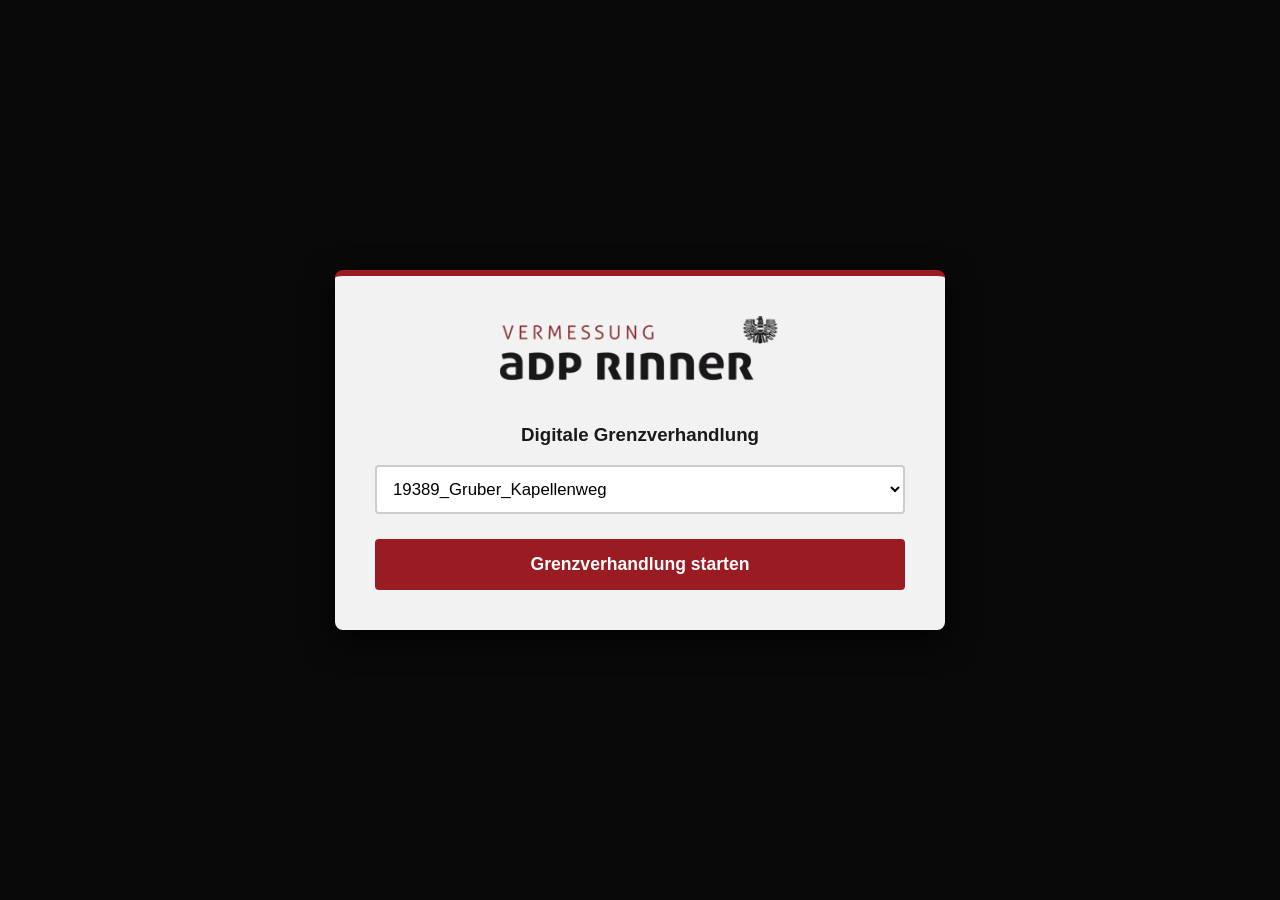
==== commit f374a251: "Update index.html" ====
--- a/index.html
+++ b/index.html
@@ -2,7 +2,7 @@
 <html lang="de">
 <head>
     <meta charset="UTF-8">
-    <title>ADP Rinner - Digitales Grenzprotokoll v5.4</title>
+    <title>ADP Rinner - Digitales Grenzprotokoll v6.7</title>
     
     <script src="https://cdnjs.cloudflare.com/ajax/libs/jspdf/2.5.1/jspdf.umd.min.js"></script>
     
@@ -18,7 +18,7 @@
         body { font-family: Arial, sans-serif; margin: 0; padding: 0; background-color: var(--adp-grau-hell); color: var(--adp-schwarz); }
         
         /* ================= 0. SECURITY LOGIN SCREEN ================= */
-        #loginScreen { position: fixed; top: 0; left: 0; width: 100vw; height: 100vh; background: #222; display: flex; justify-content: center; align-items: center; z-index: 10000; }
+        #loginScreen { position: fixed; top: 0; left: 0; width: 100vw; height: 100vh; background: #222; display: none; justify-content: center; align-items: center; z-index: 10000; }
         .login-card { background: white; padding: 40px; border-radius: 8px; text-align: center; box-shadow: 0 10px 25px rgba(0,0,0,0.5); width: 100%; max-width: 400px; border-top: 6px solid var(--adp-rot); }
         .btn-login { background-color: #4f46e5; color: white; border: none; padding: 12px; width: 100%; font-weight: bold; border-radius: 4px; cursor: pointer; font-size: 1.1em; display: flex; align-items: center; justify-content: center; gap: 10px; }
         
@@ -26,13 +26,13 @@
         #startScreen { 
             position: fixed; top: 0; left: 0; width: 100vw; height: 100vh; 
             background-color: var(--adp-schwarz);
-            display: none; justify-content: center; align-items: center; z-index: 9999; overflow: hidden;
+            display: flex; justify-content: center; align-items: center; z-index: 9999; overflow: hidden;
         }
         .bg-image-fallback { position: absolute; top: 0; left: 0; width: 100%; height: 100%; object-fit: cover; z-index: -2; }
         .bg-overlay { position: absolute; top: 0; left: 0; width: 100%; height: 100%; background: rgba(0, 0, 0, 0.65); z-index: -1; }
         .start-card { background: rgba(255, 255, 255, 0.95); padding: 40px; border-radius: 8px; box-shadow: 0 10px 30px rgba(0,0,0,0.8); text-align: center; max-width: 530px; width: 90%; border-top: 6px solid var(--adp-rot); }
         .start-card img { max-width: 280px; margin-bottom: 25px; display: block; margin-left: auto; margin-right: auto; }
-        .start-card select { width: 100%; padding: 12px; font-size: 1.05em; margin-bottom: 25px; border: 2px solid #ccc; border-radius: 4px; background: white; }
+        .start-card select { width: 100%; padding: 12px; font-size: 1.05em; margin-bottom: 25px; border: 2px solid #ccc; border-radius: 4px; background: white; color: black; }
         .btn-start { background-color: var(--adp-rot); color: white; border: none; padding: 15px; width: 100%; font-weight: bold; border-radius: 4px; cursor: pointer; font-size: 1.1em; }
         
         /* ================= 2. MAIN APP CONTAINER ================= */
@@ -60,16 +60,24 @@
         .iframe-container { width: 100%; height: 600px; border: 2px solid var(--adp-schwarz); border-radius: 4px; overflow: hidden; background: #fff; }
         .iframe-container iframe { width: 100%; height: 100%; border: none; }
 
-        /* SKIZZE INTERFACE */
-        .skizze-wrapper { position: relative; width: 100%; max-width: 900px; height: 550px; border: 2px solid var(--adp-schwarz); background-color: #fff; background-image: url('Begehungsplan.jpg'); background-size: contain; background-repeat: no-repeat; background-position: center; }
+        /* SKIZZE INTERFACE & VIEWPORT ZOOM */
+        .skizze-viewport { width: 100%; max-width: 900px; height: 550px; border: 2px solid var(--adp-schwarz); overflow: auto; background-color: #cbd5e1; position: relative; }
+        .skizze-wrapper { position: absolute; top: 0; left: 0; width: 900px; height: 550px; background-color: #fff; background-image: url('Begehungsplan.jpg'); background-size: contain; background-repeat: no-repeat; background-position: center; transform-origin: top left; transition: transform 0.1s ease; }
         #sketchCanvas { position: absolute; top: 0; left: 0; width: 100%; height: 100%; touch-action: none; cursor: crosshair; }
         
-        .toolbar { display: flex; gap: 8px; flex-wrap: wrap; background: #f8fafc; padding: 12px; border: 1px solid #e2e8f0; border-radius: 4px; align-items: center; }
+        .toolbar { display: flex; gap: 8px; flex-wrap: wrap; background: #f8fafc; padding: 12px; border: 1px solid #e2e8f0; border-radius: 4px; align-items: center; font-size: 0.9em; }
+        .toolbar-section { display: flex; align-items: center; gap: 5px; border-right: 2px solid #cbd5e1; padding-right: 10px; margin-right: 5px; }
+        .toolbar-section:last-child { border-right: none; padding-right: 0; margin-right: 0; }
+        .toolbar-label { font-weight: bold; color: var(--adp-grau-dunkel); margin-right: 5px; font-size: 0.85em; text-transform: uppercase; }
+        
         .btn { padding: 8px 12px; border: none; border-radius: 4px; cursor: pointer; font-weight: bold; font-size: 0.9em; }
-        .btn-tool { background-color: var(--adp-grau-dunkel); color: white; border: 1px solid transparent; }
-        .btn-tool.active { background-color: var(--adp-rot); box-shadow: inset 0 0 5px rgba(0,0,0,0.5); }
+        .btn-tool { background-color: var(--adp-grau-hell); color: var(--adp-schwarz); border: 1px solid #cbd5e1; }
+        .btn-tool.active { background-color: var(--adp-rot); color: white; border-color: var(--adp-rot); box-shadow: inset 0 0 5px rgba(0,0,0,0.3); }
         .btn-action { background-color: #666; color: white; }
+        .btn-zoom { background-color: #3b82f6; color: white; }
         .btn-save { background-color: var(--adp-rot); color: white; width: 100%; font-size: 1.2em; padding: 15px; margin-top: 30px; text-transform: uppercase; }
+        
+        .select-vermarkung { padding: 8px; font-weight: bold; border-radius: 4px; border: 1px solid #cbd5e1; }
         
         /* TABELLEN STYLES */
         .sig-table, .behelf-table { width: 100%; border-collapse: collapse; margin-top: 15px; }
@@ -108,7 +116,9 @@
     <div class="start-card">
         <img src="ADP_Logo_2.png" alt="ADP Rinner Logo">
         <h3>Digitale Grenzverhandlung</h3>
-        <select id="startGzSelect"></select>
+        <select id="startGzSelect">
+            <!-- Wird direkt via JS befüllt -->
+        </select>
         <button class="btn-start" onclick="startVerhandlung()">Grenzverhandlung starten</button>
     </div>
 </div>
@@ -144,7 +154,7 @@
             
             <h4>Verzeichnis der Eigentümer, allfälliger Vertreter und anwesender Personen</h4>
             <div class="info-text">
-                Die Verhandlung wird am <input type="date" id="txtDatumEroeffnung" class="inline-input" style="font-weight:bold;"> um <input type="time" id="txtUhrzeitEroeffnung" class="inline-input" style="font-weight:bold;"> Uhr in <input type="text" id="txtOrtEroeffnung" class="inline-input" style="font-weight:bold; width: 220px;" placeholder="Ort eintragen..."> von <strong>DI Gerald Fuxjäger</strong> eröffnet.
+                Die Verhandlung wird am <input type="date" id="txtDatumEroeffnung" class="inline-input" style="font-weight:bold;"> um <input type="time" id="txtUhrzeitEroeffnung" class="inline-input" style="font-weight:bold;"> Uhr in <input type="text" id="txtOrtEroeffnung" class="inline-input" style="font-weight:bold; width: 220px;" placeholder="Ort eintragen..."> von <strong>DI Gerald Fuxjäger</strong> eröffnet. Der Verhandlungsleiter überzeugt sich von der Persönlichkeit der anwesenden Personen und überprüft die Vertretungsbefugnis.
             </div>
             
             <h4>Gegenstand der Verhandlung</h4>
@@ -169,32 +179,66 @@
 
         <div id="tab-seite2" class="tab-content">
             <h4 style="border-bottom: 2px solid var(--adp-schwarz); padding-bottom: 5px;">Beschreibung des Grenzverlaufs</h4>
-            <div class="info-text" style="border-left-color: var(--adp-rot); white-space: pre-line;">Der Verlauf der Grenzen wird von den erschienenen beteiligten Eigentümern oder deren bevollmächtigten Vertretern entsprechend der untenstehenden Skizze festgelegt und im Sinne von §845 ABGB und der Vermessungsverordnung i.d.g.F. gekennzeichnet.
-
-Die Grenze verläuft von Grenzpunkt zu Grenzpunkt geradlinig, sofern nichts anderes angegeben ist. Die zeichnerische Darstellung erfolgt unter Verwendung des im Anhang zur Vermessungsverordnung i.d.g.F. festgelegten Zeichenschlüssels.
-
-Wenn der Verlauf von Grenzabschnitten mangels Einigung der Eigentümer nicht festgelegt werden konnte, ist dies untenstehend beschrieben.
-
-Alte Grenzpunkte wurden aufgrund oben genannter GFN (VHW's) überprüft bzw. rückgesetzt und einvernehmlich anerkannt.
-Die neuen Grenzpunkte wurden ebenfalls einvernehmlich festgelegt und in der Natur vermarkt.</div>
-
-            <p style="font-size: 1.1em; margin-top: 25px;"><strong>Skizze <span style="color: var(--adp-rot);">(siehe Beilage)</span>:</strong></p>
+            
             <div class="toolbar">
-                <button class="btn btn-tool active" id="tool-line_solid" onclick="setTool('line_solid', '#000000', 2, [])">Unstrittig</button>
-                <button class="btn btn-tool" id="tool-line_new" onclick="setTool('line_new', '#9b1b22', 3, [])">Neu (Rot)</button>
-                <button class="btn btn-tool" id="tool-line_dash" onclick="setTool('line_dash', '#9b1b22', 2, [6, 6])">Strittig</button>
-                <button class="btn btn-tool" id="tool-sym_marke" onclick="setTool('sym_marke', '#000', 2, [])">⨁ Rohr</button>
-                <button class="btn btn-tool" id="tool-sym_kreis" onclick="setTool('sym_kreis', '#000', 2, [])">◯ Zaunsäule</button>
-                <button class="btn btn-tool" id="tool-sym_stein" onclick="setTool('sym_stein', '#000', 2, [])">⚫ Stein</button>
-                <button class="btn btn-tool" id="tool-text" onclick="setTool('text', '#9b1b22', 1, [])">A Text</button>
+                <!-- Sektion 1: Freihand-Stifte -->
+                <div class="toolbar-section">
+                    <span class="toolbar-label">✏️ Stift:</span>
+                    <button class="btn btn-tool active" id="tool-draw_black" onclick="setDrawingTool('draw_black', '#000000')">Schwarz</button>
+                    <button class="btn btn-tool" id="tool-draw_red" onclick="setDrawingTool('draw_red', '#9b1b22')">Rot</button>
+                    <button class="btn btn-tool" id="tool-draw_blue" onclick="setDrawingTool('draw_blue', '#0000ff')">Blau</button>
+                    <button class="btn btn-tool" id="tool-draw_green" onclick="setDrawingTool('draw_green', '#008000')">Grün</button>
+                </div>
+                
+                <!-- Sektion 2: Geometrische Vermarkungssymbole -->
+                <div class="toolbar-section">
+                    <span class="toolbar-label">📍 Vermarkung:</span>
+                    <select id="selectStatusVermarkung" class="select-vermarkung" onchange="updateVermarkungTool()">
+                        <option value="neu" style="color: #9b1b22;">Neu (Rot)</option>
+                        <option value="alt" style="color: #000000;">Alt (Schwarz)</option>
+                    </select>
+                    <select id="selectTypVermarkung" class="select-vermarkung" onchange="updateVermarkungTool()">
+                        <option value="HE">HE (Hausecke)</option>
+                        <option value="ME">ME (Mauerecke)</option>
+                        <option value="ZS">ZS (Zaunsäule)</option>
+                        <option value="MM">MM (Marke Metall)</option>
+                        <option value="MK">MK (Marke Kunststoff)</option>
+                        <option value="ER">ER (Rohr Eisen)</option>
+                        <option value="NG">NG (Nagel)</option>
+                        <option value="GS_behauen">GS (Grenzstein behauen)</option>
+                        <option value="GS_unbehauen">GS (Grenzstein unbehauen)</option>
+                    </select>
+                    <button class="btn btn-tool" id="tool-vermarkung_sym" onclick="activateVermarkungTool()">Symbol setzen</button>
+                </div>
+
+                <!-- Sektion 3: Zoom-Unterstützung im Feld -->
+                <div class="toolbar-section">
+                    <span class="toolbar-label">🔍 Zoom:</span>
+                    <button class="btn btn-zoom" onclick="zoomCanvas(0.25)">➕ Zoom In</button>
+                    <button class="btn btn-zoom" onclick="zoomCanvas(-0.25)">➖ Zoom Out</button>
+                    <button class="btn btn-tool" style="background:#e2e8f0;" onclick="resetZoomCanvas()">1:1</button>
+                </div>
+
+                <!-- Sektion 4: Freitexteingabe & Löschen -->
+                <div class="toolbar-section">
+                    <span class="toolbar-label">💬 Text:</span>
+                    <button class="btn btn-tool" id="tool-text" onclick="setTool('text', '#9b1b22', 1, [])">A Text</button>
+                </div>
+                
                 <button class="btn btn-action" onclick="clearCanvas('sketchCanvas')">Leeren</button>
             </div>
+
             <div class="toolbar" style="background: #eff6ff; border-color: #bfdbfe; margin-bottom: 15px;">
                 <strong>🔌 CAD-Schnittstelle:</strong>
                 <button class="btn" style="background:#3b82f6; color:white;" onclick="simulateExternalAppOpen()">In QField zeichnen</button>
                 <input type="file" id="externalSkizzeInput" accept="image/*" onchange="importExternalSkizze(event)">
             </div>
-            <div class="skizze-wrapper"><canvas id="sketchCanvas" width="900" height="550"></canvas></div>
+            
+            <div class="skizze-viewport">
+                <div class="skizze-wrapper" id="skizzeWrapperContainer">
+                    <canvas id="sketchCanvas" width="900" height="550"></canvas>
+                </div>
+            </div>
         </div>
 
         <div id="tab-seite3" class="tab-content">
@@ -210,16 +254,16 @@
                         <th style="width: 12%;">Gst.Nr.</th>
                         <th style="width: 34%;">Name und Anschrift des Eigentümers</th>
                         <th style="width: 32%;">Unterschrift</th>
-                        <th style="width: 14%;">Anmerkung</th>
+                        <th style="width: 14%;">Anmerkung / Identität</th>
                     </tr>
                 </thead>
                 <tbody id="eigentuemerTableBody"></tbody>
             </table>
             
             <div style="margin-top:30px; background:white; padding:20px; border:2px solid var(--adp-schwarz); line-height: 1.8;">
-                Die Verhandlung über den Verlauf der Grenze wird um <input type="text" id="txtUhrzeitSchliessung" class="inline-input" style="width: 80px;" placeholder="Uhrzeit..."> Uhr geschlossen. 
+                Die Verhandlung über den Verlauf der Grenze wird um <input type="time" id="txtUhrzeitSchliessung" class="inline-input" style="width: 110px; font-weight: bold;"> Uhr geschlossen. 
                 <input type="text" id="txtOrtSignatur" class="inline-input" style="font-weight:bold; width: 180px;" placeholder="Ort...">, am 
-                <input type="text" id="txtDatumSignatur" class="inline-input" style="font-weight:bold; width: 130px;" placeholder="Datum...">
+                <input type="date" id="txtDatumSignatur" class="inline-input" style="font-weight:bold; width: 150px;">
                 <p style="text-align:right; margin-top: 20px; margin-bottom: 5px;"><strong>DI Gerald Fuxjäger</strong><br><small>Verhandlungsleiter</small></p>
             </div>
             <button class="btn btn-save" onclick="exportProtokollPDF()">Protokoll-PDF generieren</button>
@@ -230,9 +274,9 @@
 <div id="gfnModal" class="modal">
     <div class="modal-content">
         <span class="modal-close" onclick="closeGfnViewer()">&times;</span>
-        <h4 style="margin: 0 0 10px 0; color: var(--adp-rot);" id="modalTitle">Historischer Behelfs-Viewer</h4>
+        <h4 style="margin: 0 0 10px 0; color: var(--adp-rot); font-size: 1.3em;" id="modalTitle">GFN 27/1958</h4>
         <div class="pdf-embed-container">
-            <iframe src="GFN_1958.pdf" id="gfnIframe"></iframe>
+            <iframe src="about:blank" id="gfnIframe"></iframe>
         </div>
     </div>
 </div>
@@ -240,8 +284,9 @@
 <script>
     const nameVerhandlungsleiter = "DI Gerald Fuxjäger";
     let externalImageLoaded = false;
-
-    // SICHERE BILDEXTRAKTION FÜR DEN PDF EXPORT
+    let signatureTracks = [];
+    let currentZoomFactor = 1.0; 
+
     function getSafeImageData(imgId, format) {
         try {
             const img = document.getElementById(imgId);
@@ -252,14 +297,16 @@
             canvas.getContext('2d').drawImage(img, 0, 0);
             return canvas.toDataURL(format);
         } catch (e) {
-            console.warn("Sicherheits-Blockade (CORS) beim Laden von " + imgId + ". Lade die Datei auf GitHub hoch, um dies zu beheben.", e);
+            console.warn("CORS/Preload Blockade", e);
             return null;
         }
     }
 
     const datenbank = [{ 
         gz: "19389_Gruber_Kapellenweg", VA: "Graz", kg: "63243 Kirchenviertel", projekt: "19389", 
-        behelfe: [{ verfasser: "Dipl. Ing. Karl Rinner", gz: "GFN 27/1958", anm: "Teilungsplan" }], 
+        behelfe: [
+            { verfasser: "Dipl. Ing. Karl Rinner", gz: "GFN 27/1958", anm: "Teilungsplan", pdf: "GFN_1958.pdf" }
+        ], 
         eigentuemer: [
             { ez: "744", gst: ".626", name: "Maria Gruber", adr: "Kapellenweg 2, 8101 Gratkorn" },
             { ez: "744", gst: ".626", name: "Lukas Gruber", adr: "Kapellenweg 2, 8101 Gratkorn" },
@@ -276,47 +323,57 @@
     let aktuellerFall = datenbank[0];
     let activeCanvasIds = [];
 
+    window.addEventListener('DOMContentLoaded', () => {
+        const startSelect = document.getElementById('startGzSelect');
+        if(startSelect) {
+            startSelect.innerHTML = `<option value="0">${aktuellerFall.gz}</option>`;
+        }
+    });
+
     function simulateLogin() {
         document.getElementById('loginScreen').style.display = 'none';
         document.getElementById('startScreen').style.display = 'flex';
-        const startSelect = document.getElementById('startGzSelect');
-        startSelect.innerHTML = `<option value="0">${aktuellerFall.gz}</option>`;
     }
 
     function startVerhandlung() {
         const now = new Date();
         document.getElementById('txtDatumEroeffnung').value = now.toISOString().split('T')[0];
+        document.getElementById('txtDatumSignatur').value = now.toISOString().split('T')[0];
         document.getElementById('txtUhrzeitEroeffnung').value = now.toTimeString().split(' ')[0].substring(0, 5);
         
         document.getElementById('txtUhrzeitSchliessung').value = "";
-        document.getElementById('txtOrtEroeffnung').value = "";
-        document.getElementById('txtOrtSignatur').value = "";
-        document.getElementById('txtDatumSignatur').value = "";
+        document.getElementById('txtOrtEroeffnung').value = "Gratkorn";
+        document.getElementById('txtOrtSignatur').value = "Gratkorn";
 
         document.getElementById('startScreen').style.display = 'none';
         document.getElementById('appScreen').style.display = 'block';
 
         const bBody = document.getElementById('behelfeTableBody'); bBody.innerHTML = "";
         aktuellerFall.behelfe.forEach((b, i) => {
-            bBody.innerHTML += `<tr><td style='text-align:center;'><input type="checkbox" id="chkBehelf_${i}" checked></td><td>${b.verfasser}</td><td>${b.gz}</td><td>${b.anm}</td><td style="text-align:center;"><button class="btn" style="background:#10b981; color:white; padding:4px 10px;" onclick="openGfnViewer('${b.gz}')">👁️ Öffnen</button></td></tr>`;
+            bBody.innerHTML += `<tr><td style='text-align:center;'><input type="checkbox" id="chkBehelf_${i}" checked></td><td>${b.verfasser}</td><td>${b.gz}</td><td>${b.anm}</td><td style="text-align:center;"><button class="btn" style="background:#10b981; color:white; padding:4px 10px;" onclick="openGfnViewer('${b.gz}', '${b.pdf}')">👁️ Öffnen</button></td></tr>`;
         });
 
         const eBody = document.getElementById('eigentuemerTableBody'); eBody.innerHTML = "";
         activeCanvasIds = [];
+        signatureTracks = [];
         aktuellerFall.eigentuemer.forEach((e, i) => {
             const cId = `sigCanvas_${i}`; activeCanvasIds.push(cId);
-            eBody.innerHTML += `<tr><td><strong>${e.ez}</strong></td><td><strong>${e.gst}</strong></td><td>${e.name}<br><small>${e.adr}</small></td><td class="sig-box-container"><canvas id="${cId}" width="280" height="55" class="sig-canvas"></canvas></td><td><input type="text" id="txtId_${i}" value="" style="width:90%; padding:5px; text-align:center;"></td></tr>`;
+            eBody.innerHTML += `<tr><td><strong>${e.ez}</strong></td><td><strong>${e.gst}</strong></td><td>${e.name}<br><small>${e.adr}</small></td><td class="sig-box-container"><canvas id="${cId}" width="280" height="55" class="sig-canvas"></canvas></td><td><input type="text" id="txtId_${i}" placeholder="z.B. Reisepass..." style="width:90%; padding:5px; text-align:center;"></td></tr>`;
         });
 
-        setTimeout(() => { activeCanvasIds.forEach(id => setupCanvas(id, true)); setupCanvas('sketchCanvas', false); }, 150);
-    }
-
-    function openGfnViewer(title) {
-        document.getElementById('modalTitle').innerText = "Verhandlungshilfe: " + title;
+        setTimeout(() => { activeCanvasIds.forEach(id => setupCanvas(id, true)); setupCanvas('sketchCanvas', false); resetZoomCanvas(); }, 150);
+    }
+
+    function openGfnViewer(title, pdfFile) {
+        document.getElementById('modalTitle').innerText = title;
+        document.getElementById('gfnIframe').src = pdfFile; 
         document.getElementById('gfnModal').style.display = 'flex';
     }
     document.getElementById('gfnModal').addEventListener('click', function(e) { if(e.target === this) closeGfnViewer(); });
-    function closeGfnViewer() { document.getElementById('gfnModal').style.display = 'none'; }
+    function closeGfnViewer() { 
+        document.getElementById('gfnModal').style.display = 'none'; 
+        document.getElementById('gfnIframe').src = "about:blank"; 
+    }
 
     function openTab(id) {
         document.querySelectorAll('.tab-content').forEach(t => t.classList.remove('active'));
@@ -344,35 +401,106 @@
         reader.readAsDataURL(file);
     }
 
-    let currentTool = 'line_solid'; let currentStyle = { color: '#000000', width: 2, dash: [] };
-    function setTool(t, c, w, d) { currentTool = t; currentStyle = { color: c, width: w, dash: d }; document.querySelectorAll('.btn-tool').forEach(b => b.classList.remove('active')); document.getElementById('tool-'+t).classList.add('active'); }
+    let currentTool = 'draw_black'; 
+    let currentStyle = { color: '#000000', width: 2, dash: [] };
+
+    function setTool(t, c, w, d) { 
+        currentTool = t; 
+        currentStyle = { color: c, width: w, dash: d }; 
+        document.querySelectorAll('.btn-tool').forEach(b => b.classList.remove('active')); 
+        if(document.getElementById('tool-'+t)) {
+            document.getElementById('tool-'+t).classList.add('active'); 
+        }
+    }
+
+    function setDrawingTool(toolId, hexColor) {
+        setTool(toolId, hexColor, 2, []);
+    }
+
+    function updateVermarkungTool() {
+        if (currentTool.startsWith('vermarkung_')) {
+            activateVermarkungTool();
+        }
+    }
+
+    function activateVermarkungTool() {
+        const status = document.getElementById('selectStatusVermarkung').value;
+        const color = (status === 'neu') ? '#9b1b22' : '#000000'; 
+        const typ = document.getElementById('selectTypVermarkung').value;
+        setTool('vermarkung_' + typ, color, 2, []);
+    }
+
+    function zoomCanvas(amount) {
+        currentZoomFactor += amount;
+        if(currentZoomFactor < 0.5) currentZoomFactor = 0.5; 
+        if(currentZoomFactor > 3.0) currentZoomFactor = 3.0; 
+        document.getElementById('skizzeWrapperContainer').style.transform = `scale(${currentZoomFactor})`;
+    }
+
+    function resetZoomCanvas() {
+        currentZoomFactor = 1.0;
+        document.getElementById('skizzeWrapperContainer').style.transform = `scale(1)`;
+    }
 
     function setupCanvas(canvasId, isSig) {
         const canvas = document.getElementById(canvasId); if (!canvas) return;
         const ctx = canvas.getContext('2d'); let drawing = false;
-        const getPos = (e) => { const rect = canvas.getBoundingClientRect(); return { x: (e.clientX - rect.left) * (canvas.width / rect.width), y: (e.clientY - rect.top) * (canvas.height / rect.height) }; };
+        
+        const getPos = (e) => { 
+            const rect = canvas.getBoundingClientRect(); 
+            let scaleX = canvas.width / rect.width;
+            let scaleY = canvas.height / rect.height;
+            return { 
+                x: (e.clientX - rect.left) * scaleX, 
+                y: (e.clientY - rect.top) * scaleY 
+            }; 
+        };
         
         canvas.addEventListener('pointerdown', (e) => {
             e.preventDefault(); const p = getPos(e);
             if (!isSig) {
                 if (currentTool === 'text') {
-                    const txt = prompt("Text / Nummer:");
-                    if(txt) { ctx.font = "bold 16px Arial"; ctx.fillStyle = currentStyle.color; ctx.fillText(txt, p.x, p.y + 6); }
+                    const txt = prompt("Freitext eingeben:");
+                    if(txt) { ctx.font = "bold 15px Arial"; ctx.fillStyle = currentStyle.color; ctx.fillText(txt, p.x, p.y + 5); }
                     return;
                 }
-                if (currentTool.startsWith('sym_')) {
-                    ctx.strokeStyle = currentStyle.color; ctx.lineWidth = 2; ctx.beginPath();
-                    if (currentTool === 'sym_marke') { ctx.arc(p.x, p.y, 6, 0, 2*Math.PI); ctx.moveTo(p.x-8, p.y); ctx.lineTo(p.x+8, p.y); ctx.moveTo(p.x, p.y-8); ctx.lineTo(p.x, p.y+8); }
-                    else if (currentTool === 'sym_kreis') { ctx.arc(p.x, p.y, 6, 0, 2*Math.PI); }
-                    else if (currentTool === 'sym_stein') { ctx.arc(p.x, p.y, 6, 0, 2*Math.PI); ctx.fillStyle = currentStyle.color; ctx.fill(); }
-                    ctx.stroke(); return;
+                
+                if (currentTool.startsWith('vermarkung_')) {
+                    let abkuerzung = currentTool.split('_')[1];
+                    ctx.fillStyle = currentStyle.color; 
+                    ctx.strokeStyle = currentStyle.color;
+                    ctx.lineWidth = 2;
+                    
+                    ctx.textAlign = "left";
+                    ctx.textBaseline = "middle";
+                    
+                    ctx.beginPath();
+                    ctx.arc(p.x, p.y, 6, 0, 2 * Math.PI);
+                    
+                    if (['MM', 'MK', 'ER', 'NG'].includes(abkuerzung)) {
+                        ctx.moveTo(p.x - 4, p.y - 4); ctx.lineTo(p.x + 4, p.y + 4);
+                        ctx.moveTo(p.x + 4, p.y - 4); ctx.lineTo(p.x - 4, p.y + 4);
+                    }
+                    else if (abkuerzung === 'behauen') {
+                        abkuerzung = "GSb";
+                    }
+                    else if (abkuerzung === 'unbehauen') {
+                        abkuerzung = "GSu";
+                    }
+                    
+                    ctx.stroke();
+                    
+                    ctx.font = "bold 13px Arial";
+                    ctx.fillText(abkuerzung, p.x + 12, p.y);
+                    return;
                 }
             }
             drawing = true; ctx.beginPath(); ctx.moveTo(p.x, p.y);
+            if(isSig && !signatureTracks.includes(canvasId)) { signatureTracks.push(canvasId); }
         });
         canvas.addEventListener('pointermove', (e) => {
-            e.preventDefault(); if (!drawing || (!isSig && !currentTool.startsWith('line_'))) return;
-            const p = getPos(e); ctx.strokeStyle = isSig ? '#0000bb' : currentStyle.color; ctx.lineWidth = isSig ? 2 : currentStyle.width; ctx.setLineDash(isSig ? [] : currentStyle.dash); ctx.lineTo(p.x, p.y); ctx.stroke();
+            e.preventDefault(); if (!drawing || (!isSig && !currentTool.startsWith('draw_'))) return;
+            const p = getPos(e); ctx.strokeStyle = isSig ? '#0000bb' : currentStyle.color; ctx.lineWidth = isSig ? 2 : currentStyle.width; ctx.lineTo(p.x, p.y); ctx.stroke();
         });
         canvas.addEventListener('pointerup', (e) => { e.preventDefault(); drawing = false; });
     }
@@ -380,26 +508,34 @@
     function clearCanvas(id) { 
         const c = document.getElementById(id); if(c) c.getContext('2d').clearRect(0, 0, c.width, c.height); 
         if(id === 'sketchCanvas') { externalImageLoaded = false; document.querySelector('.skizze-wrapper').style.backgroundImage = "url('Begehungsplan.jpg')"; }
+        if(signatureTracks.includes(id)) { signatureTracks = signatureTracks.filter(item => item !== id); }
     }
 
     async function exportProtokollPDF() {
+        const uhrzeitSchliessung = document.getElementById('txtUhrzeitSchliessung').value;
+        if(!uhrzeitSchliessung) {
+            alert("⚠️ Validierungsfehler: Die Uhrzeit der Schließung des Protokolls muss zwingend eingetragen werden!");
+            openTab('tab-seite3');
+            return;
+        }
+
+        if(signatureTracks.length < aktuellerFall.eigentuemer.length) {
+            const fortfahren = confirm(`⚠️ Achtung: Es liegen nur ${signatureTracks.length} von ${aktuellerFall.eigentuemer.length} Unterschriften vor. Möchten Sie das unvollständige Protokoll trotzdem exportieren?`);
+            if(!fortfahren) return;
+        }
+
         const { jsPDF } = window.jspdf; const doc = new jsPDF();
         
-        // Werte aus der App auslesen
         const dR = document.getElementById('txtDatumEroeffnung').value.split("-"); const fDat = dR.length === 3 ? `${dR[2]}.${dR[1]}.${dR[0]}` : "___";
+        const dS = document.getElementById('txtDatumSignatur').value.split("-"); const fDatSig = dS.length === 3 ? `${dS[2]}.${dS[1]}.${dS[0]}` : "___";
         const ortEroeffnung = document.getElementById('txtOrtEroeffnung').value || "___________";
         const uhrzeitEroeffnung = document.getElementById('txtUhrzeitEroeffnung').value || "______";
-        const uhrzeitSchliessung = document.getElementById('txtUhrzeitSchliessung').value || "______";
         const ortSignatur = document.getElementById('txtOrtSignatur').value || "___________";
-        const datumSignatur = document.getElementById('txtDatumSignatur').value || "___________";
-        
-        // Sichere Bildextraktion durchführen
+        
         const logoData = getSafeImageData('preloadLogo', 'image/png');
         const planData = getSafeImageData('preloadBgPlan', 'image/jpeg');
         
-        // SEITEN-HEADER
         const drawBriefkopf = (pNum) => {
-            // Wenn Logo über GitHub geladen wurde, zeichnen
             if (logoData) { doc.addImage(logoData, 'PNG', 135, 10, 48, 14); }
             doc.setFontSize(8.5); doc.setFont("helvetica", "bold"); 
             doc.text("Vermessungsamt: Graz", 15, 14);
@@ -414,20 +550,20 @@
         doc.setFont("helvetica", "bold"); doc.setFontSize(11); doc.text("Protokoll über die Festlegung des Grenzverlaufs", 15, 38);
         doc.setFont("helvetica", "normal"); doc.setFontSize(9);
         
-        let seite1Eroeffnungstext = `Die Verhandlung wird am ${fDat} um ${uhrzeitEroeffnung} Uhr in ${ortEroeffnung} von ${nameVerhandlungsleiter} eröffnet.`;
+        let seite1Eroeffnungstext = `Die Verhandlung wird am ${fDat} um ${uhrzeitEroeffnung} Uhr in ${ortEroeffnung} von ${nameVerhandlungsleiter} eröffnet. Der Verhandlungsleiter überzeugt sich von der Persönlichkeit der anwesenden Personen und überprüft die Vertretungsbefugnis.`;
         doc.text(doc.splitTextToSize(seite1Eroeffnungstext, 180), 15, 46);
         
-        doc.setFont("helvetica", "bold"); doc.text("Verzeichnis der Eigentümer, allfälliger Vertreter und anwesender Personen", 15, 58);
-        doc.setFont("helvetica", "bold"); doc.text("Gegenstand der Verhandlung", 15, 68);
+        doc.setFont("helvetica", "bold"); doc.text("Verzeichnis der Eigentümer, allfälliger Vertreter und anwesender Personen", 15, 62);
+        doc.setFont("helvetica", "bold"); doc.text("Gegenstand der Verhandlung", 15, 72);
         doc.setFont("helvetica", "normal");
         
         let seite1Gegenstandstext = "Der Verhandlungsleiter legt den Gegenstand der Grenzverhandlung dar, der die Festlegung der Grenzen der in der Beschreibung des Grenzverlaufs näher bezeichneten Grundstücke betrifft und hält folgende Behelfe vor:";
-        doc.text(doc.splitTextToSize(seite1Gegenstandstext, 180), 15, 73);
-
-        doc.rect(15, 86, 180, 36); doc.line(15, 94, 195, 94); doc.line(65, 86, 65, 122); doc.line(120, 86, 120, 122);  
-        doc.setFont("helvetica", "bold"); doc.text("Planverfasser", 18, 91); doc.text("Geschäftszahl", 68, 91); doc.text("Anmerkung", 122, 91);
+        doc.text(doc.splitTextToSize(seite1Gegenstandstext, 180), 15, 77);
+
+        doc.rect(15, 88, 180, 36); doc.line(15, 96, 195, 96); doc.line(65, 88, 65, 124); doc.line(120, 88, 120, 124);  
+        doc.setFont("helvetica", "bold"); doc.text("Planverfasser", 18, 93); doc.text("Geschäftszahl", 68, 93); doc.text("Anmerkung", 122, 93);
         doc.setFont("helvetica", "normal");
-        let y = 100;
+        let y = 102;
         aktuellerFall.behelfe.forEach((b, i) => {
             if(document.getElementById(`chkBehelf_${i}`).checked) { doc.text(b.verfasser, 18, y); doc.text(b.gz, 68, y); doc.text(b.anm, 122, y); y += 7; }
         });
@@ -437,7 +573,7 @@
         doc.setFont("helvetica", "bold"); doc.text("Beschreibung des Grenzverlaufs", 15, 38);
         doc.setFont("helvetica", "normal"); doc.setFontSize(8.5);
         
-        let seite2TextBlock = "Der Verlauf der Grenzen wird von den erschienenen beteiligten Eigentümern oder deren bevollmächtigten Vertretern entsprechend der untenstehenden Skizze festgelegt und im Sinne von §845 ABGB und der Vermessungsverordnung i.d.g.F. gekennzeichnet.\n\nDie Grenze verläuft von Grenzpunkt zu Grenzpunkt geradlinig, sofern nichts anderes angegeben ist. Die zeichnerische Darstellung erfolgt unter Verwendung des im Anhang zur Vermessungsverordnung i.d.g.F. festgelegten Zeichenschlüssels.\n\nWenn der Verlauf von Grenzabschnitten mangels Einigung der Eigentümer nicht festgelegt werden konnte, ist dies untenstehend beschrieben.\n\nAlte Grenzpunkte wurden aufgrund oben genannter GFN (VHW's) überprüft bzw. rückgesetzt und einvernehmlich anerkannt.\n\nDie neuen Grenzpunkte wurden ebenfalls einvernehmlich festgelegt und in der Natur vermarkt.";
+        let seite2TextBlock = "Der Verlauf der Grenzen wird von den erschienenen beteiligten Eigentümern oder deren bevollmächtigten Vertretern entsprechend der untenstehenden Skizze festgelegt und im Sinne von §845 ABGB und der Vermessungsverordnung i.d.g.F. gekennzeichnet.\n\nDie Grenze verläuft von Grenzpunkt zu Grenzpunkt geradlinig, sofern nichts anderes angegeben ist. Die zeichnerische Darstellung erfolgt unter Verwendung des im Anhang zur Vermessungsverordnung i.d.g.F. festgelegten Zeichenschlüssels.\n\nAlte Grenzpunkte wurden aufgrund oben genannter GFN (VHW's) überprüft bzw. rückgesetzt und einvernehmlich anerkannt.\n\nDie neuen Grenzpunkte wurden ebenfalls einvernehmlich festgelegt und in der Natur vermarkt.";
         doc.text(doc.splitTextToSize(seite2TextBlock, 180), 15, 45);
 
         if (!externalImageLoaded) { 
@@ -477,7 +613,7 @@
         });
         
         doc.setFont("helvetica", "normal"); doc.setFontSize(9);
-        let schlusssatz = `Die Verhandlung über den Verlauf der Grenze wird um ${uhrzeitSchliessung} Uhr geschlossen. ${ortSignatur}, am ${datumSignatur}.`;
+        let schlusssatz = `Die Verhandlung über den Verlauf der Grenze wird um ${uhrzeitSchliessung} Uhr geschlossen. ${ortSignatur}, am ${fDatSig}.`;
         doc.text(doc.splitTextToSize(schlusssatz, 180), 15, tY + 8);
         
         doc.line(130, tY + 18, 185, tY + 18); 
